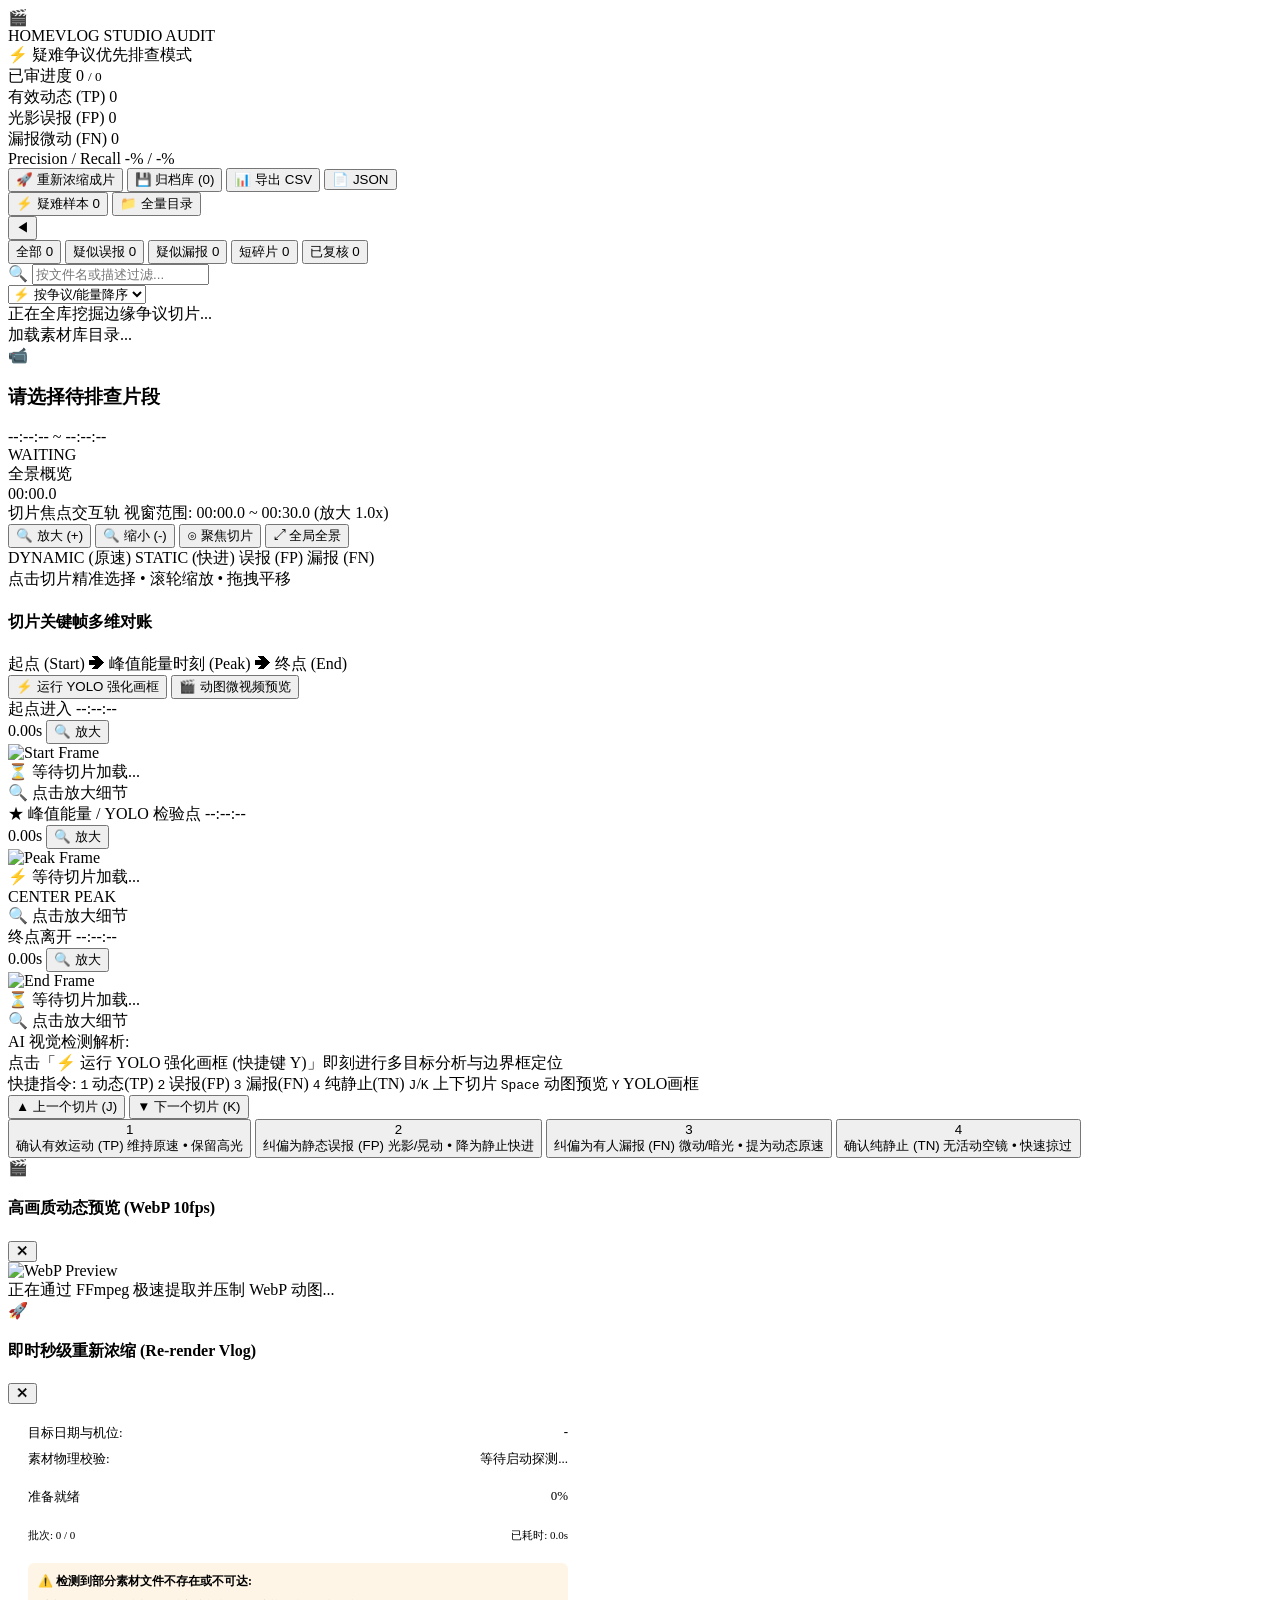
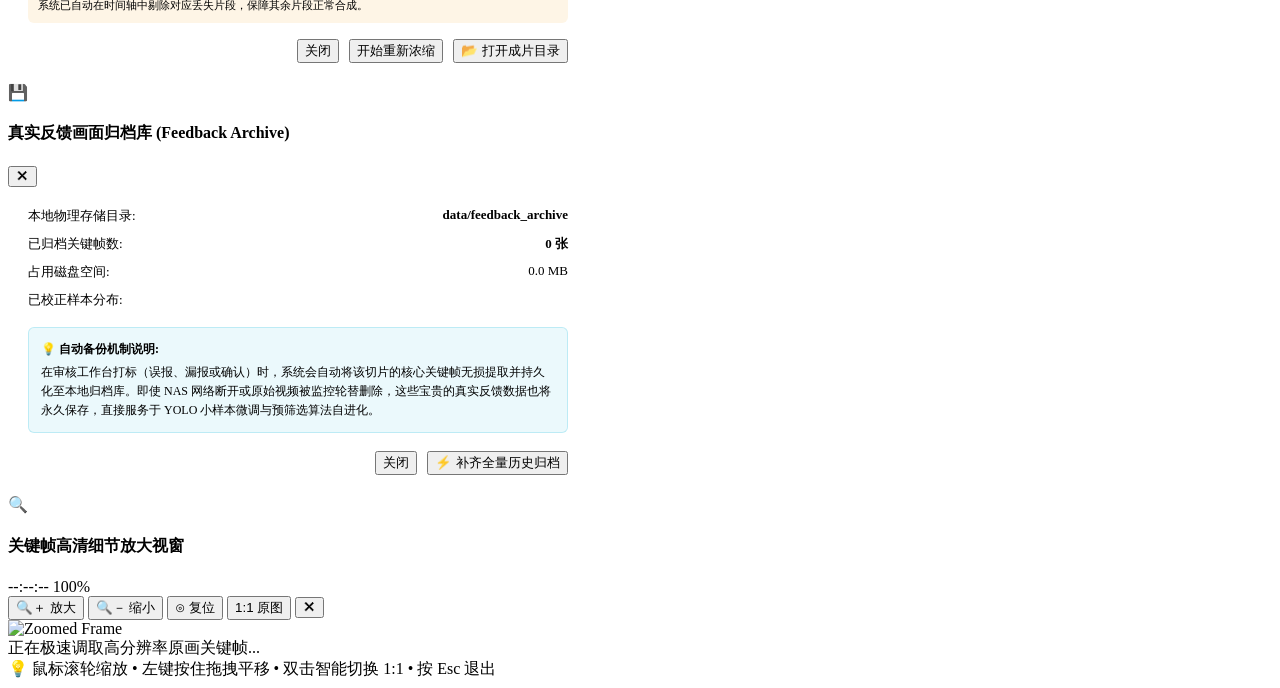
==== scripts/audit_tool/static/index.html @ 5aac0a00 "feat(audit): add high-def lightbox zoom viewer for keyframe detail inspection" ====
<!DOCTYPE html>
<html lang="zh-CN">
<head>
  <meta charset="UTF-8">
  <meta name="viewport" content="width=device-width, initial-scale=1.0">
  <title>HomeVlog Studio • 动静态识别智能审核台</title>
  <link rel="preconnect" href="https://fonts.googleapis.com">
  <link rel="preconnect" href="https://fonts.gstatic.com" crossorigin>
  <link href="https://fonts.googleapis.com/css2?family=Fira+Code:wght@400;500;600&family=Inter:wght@300;400;500;600;700&display=swap" rel="stylesheet">
  <link rel="stylesheet" href="/style.css">
</head>
<body class="dark-theme">
  <!-- 顶部科技感 Header -->
  <header class="app-header">
    <div class="header-left">
      <div class="brand-badge">
        <div class="brand-pulse"></div>
        <span class="brand-icon">🎬</span>
        <div class="brand-text">
          <span class="brand-name">HOME<span class="brand-accent">VLOG</span></span>
          <span class="brand-sub">STUDIO AUDIT</span>
        </div>
      </div>
      <div class="divider-v"></div>
      <div class="scope-selector">
        <span class="scope-icon">⚡</span>
        <span class="scope-text" id="header-scope-desc">疑难争议优先排查模式</span>
      </div>
    </div>

    <!-- 核心指标流看板 (Glassmorphism Pill Cards) -->
    <div class="header-center">
      <div class="metric-pill">
        <div class="pill-dot gray"></div>
        <div class="pill-meta">
          <span class="pill-title">已审进度</span>
          <span class="pill-value" id="metric-reviewed-segs">0 <small id="metric-total-segs">/ 0</small></span>
        </div>
        <div class="progress-ring-wrap">
          <div class="mini-progress-bar"><div class="mini-progress-fill" id="metric-progress-bar" style="width: 0%"></div></div>
        </div>
      </div>

      <div class="metric-pill tp-pill">
        <div class="pill-dot green"></div>
        <div class="pill-meta">
          <span class="pill-title">有效动态 (TP)</span>
          <span class="pill-value" id="metric-tp">0</span>
        </div>
      </div>

      <div class="metric-pill fp-pill">
        <div class="pill-dot red"></div>
        <div class="pill-meta">
          <span class="pill-title">光影误报 (FP)</span>
          <span class="pill-value" id="metric-fp">0</span>
        </div>
      </div>

      <div class="metric-pill fn-pill">
        <div class="pill-dot blue"></div>
        <div class="pill-meta">
          <span class="pill-title">漏报微动 (FN)</span>
          <span class="pill-value" id="metric-fn">0</span>
        </div>
      </div>

      <div class="metric-pill score-pill">
        <div class="pill-dot amber"></div>
        <div class="pill-meta">
          <span class="pill-title">Precision / Recall</span>
          <span class="pill-value font-mono" id="metric-prec-rec">-% / -%</span>
        </div>
      </div>
    </div>

    <div class="header-right">
      <div class="action-btn-group">
        <button class="btn btn-accent" id="btn-open-rerender" title="应用当前人工审核打标并重新压制 Vlog">
          <span class="icon">🚀</span> 重新浓缩成片
        </button>
        <button class="btn btn-glass" id="btn-open-archive-modal" title="查看真实反馈帧归档与备份状态">
          <span class="icon">💾</span> 归档库 (<span id="archive-count-badge">0</span>)
        </button>
        <button class="btn btn-glass" id="btn-export-csv" title="导出 CSV 供离线分析与调参">
          <span class="icon">📊</span> 导出 CSV
        </button>
        <button class="btn btn-glass" id="btn-export-json" title="导出标注 JSON">
          <span class="icon">📄</span> JSON
        </button>
      </div>
    </div>
  </header>

  <!-- 主屏双栏工作区 -->
  <main class="workspace-layout">
    <!-- 左侧可折叠抽屉式侧边栏 -->
    <aside class="sidebar-panel" id="sidebar-panel">
      <div class="sidebar-header">
        <div class="tab-capsule">
          <button class="tab-cap-btn active" id="tab-anomalies">
            <span>⚡ 疑难样本</span>
            <span class="bubble-tag red" id="anomaly-count">0</span>
          </button>
          <button class="tab-cap-btn" id="tab-tree">
            <span>📁 全量目录</span>
          </button>
        </div>
        <button class="btn-icon-toggle" id="btn-sidebar-toggle" title="折叠/展开侧边栏">◀</button>
      </div>

      <!-- 错检多维分类胶囊栏 (Categorization Filter) -->
      <div class="category-filter-bar" id="category-filter-bar">
        <button class="cat-chip active" data-category="all" id="cat-all">全部 <span class="cat-badge" id="badge-cat-all">0</span></button>
        <button class="cat-chip" data-category="fp_suspect" id="cat-fp">疑似误报 <span class="cat-badge fp" id="badge-cat-fp">0</span></button>
        <button class="cat-chip" data-category="fn_suspect" id="cat-fn">疑似漏报 <span class="cat-badge fn" id="badge-cat-fn">0</span></button>
        <button class="cat-chip" data-category="jitter" id="cat-jitter">短碎片 <span class="cat-badge jitter" id="badge-cat-jitter">0</span></button>
        <button class="cat-chip" data-category="reviewed" id="cat-reviewed">已复核 <span class="cat-badge reviewed" id="badge-cat-reviewed">0</span></button>
      </div>

      <!-- 搜索与排序工具行 -->
      <div class="search-sort-row">
        <div class="search-filter-box">
          <span class="search-icon">🔍</span>
          <input type="text" id="filter-input" placeholder="按文件名或描述过滤..." />
        </div>
        <div class="sort-box">
          <select id="sort-select" title="列表排序方式">
            <option value="energy">⚡ 按争议/能量降序</option>
            <option value="time_asc">🕒 按时间先后顺序</option>
            <option value="time_desc">🕒 按时间从新到旧</option>
            <option value="duration">⏱️ 按切片时长</option>
          </select>
        </div>
      </div>

      <!-- 列表容器：疑难列表 -->
      <div class="tab-content" id="anomaly-content">
        <div class="card-list" id="anomaly-items">
          <div class="state-loader">正在全库挖掘边缘争议切片...</div>
        </div>
      </div>

      <!-- 列表容器：全量素材树 -->
      <div class="tab-content hidden" id="tree-content">
        <div class="tree-container" id="tree-items">
          <div class="state-loader">加载素材库目录...</div>
        </div>
      </div>
    </aside>

    <!-- 右侧主审校视窗 -->
    <section class="stage-panel">
      <!-- 视频上下文信息与全局分段条 -->
      <div class="stage-banner-card">
        <div class="banner-file-row">
          <div class="file-headline">
            <span class="file-icon">📹</span>
            <div class="file-info-group">
              <h3 class="file-name font-mono" id="current-filename">请选择待排查片段</h3>
              <span class="file-clock-range font-mono" id="current-file-clock">--:--:-- ~ --:--:--</span>
            </div>
            <span class="status-chip" id="current-status-chip">WAITING</span>
          </div>
          <div class="file-tags" id="current-segment-tags">
            <!-- 能量分、时长、打标状态标签 -->
          </div>
        </div>

        <!-- 🚀 双层联动时间轴核心组件 (Dual-Track Interactive Timeline) -->
        <div class="dual-timeline-container" id="dual-timeline-container">
          <!-- 上层：全文件缩略小地图 (Minimap Track) -->
          <div class="timeline-minimap-row">
            <span class="minimap-label">全景概览</span>
            <div class="minimap-track-wrap" id="minimap-track-wrap">
              <div class="minimap-track" id="minimap-bar"></div>
              <div class="minimap-lens" id="minimap-lens" title="当前焦点放大视窗 (可左右拖动或点击跳转)"></div>
            </div>
            <span class="minimap-duration font-mono" id="minimap-duration-txt">00:00.0</span>
          </div>

          <!-- 局部缩放与聚焦工具栏 -->
          <div class="timeline-focus-toolbar">
            <div class="focus-info-col">
              <span class="focus-title">切片焦点交互轨</span>
              <span class="focus-range-text font-mono" id="focus-range-txt">视窗范围: 00:00.0 ~ 00:30.0 (放大 1.0x)</span>
            </div>
            <div class="focus-controls">
              <button class="btn-ctrl" id="btn-zoom-in" title="放大时间轴 (Ctrl + 滚轮向上)">🔍 放大 (+)</button>
              <button class="btn-ctrl" id="btn-zoom-out" title="缩小时间轴 (Ctrl + 滚轮向下)">🔍 缩小 (-)</button>
              <button class="btn-ctrl btn-ctrl-accent" id="btn-zoom-focus" title="自动以当前选中切片为中心展开">⊙ 聚焦切片</button>
              <button class="btn-ctrl" id="btn-zoom-reset" title="还原全文件平铺">⤢ 全局全景</button>
            </div>
          </div>

          <!-- 下层：焦点交互轨 (Focus Track) -->
          <div class="focus-track-wrapper" id="focus-track-wrapper">
            <!-- 真实墙钟刻度尺 -->
            <div class="focus-ruler" id="focus-ruler"></div>
            <!-- 放大后的切片轨 -->
            <div class="focus-track" id="focus-track">
              <div class="focus-segments-layer" id="focus-segments-layer"></div>
              <div class="focus-cursor" id="focus-cursor"></div>
            </div>
          </div>

          <div class="timeline-footer">
            <div class="legend-group">
              <span class="legend-item"><i class="dot dot-dyn"></i> DYNAMIC (原速)</span>
              <span class="legend-item"><i class="dot dot-sta"></i> STATIC (快进)</span>
              <span class="legend-item"><i class="dot dot-fp"></i> 误报 (FP)</span>
              <span class="legend-item"><i class="dot dot-fn"></i> 漏报 (FN)</span>
            </div>
            <span class="timeline-hover-tip font-mono" id="timeline-hover-info">点击切片精准选择 • 滚轮缩放 • 拖拽平移</span>
          </div>
        </div>
      </div>

      <!-- 视觉审校三联画廊 (Triptych Cinema Grid) -->
      <div class="gallery-container">
        <div class="gallery-toolbar">
          <div class="gallery-title">
            <h4>切片关键帧多维对账</h4>
            <span class="sub-tip">起点 (Start) ➔ 峰值能量时刻 (Peak) ➔ 终点 (End)</span>
          </div>
          <div class="gallery-actions">
            <button class="btn btn-accent" id="btn-yolo-enhance">
              <span class="btn-icon">⚡</span> 运行 YOLO 强化画框
            </button>
            <button class="btn btn-cyan" id="btn-clip-preview">
              <span class="btn-icon">🎬</span> 动图微视频预览
            </button>
          </div>
        </div>

        <div class="triptych-grid">
          <!-- 起点帧 -->
          <div class="triptych-card" id="card-start">
            <div class="card-glass-header">
              <div class="card-header-left">
                <span class="card-anchor">起点进入</span>
                <span class="card-clock-badge font-mono" id="clock-start">--:--:--</span>
              </div>
              <div class="card-header-right">
                <span class="card-ts font-mono" id="ts-start">0.00s</span>
                <button class="btn-card-zoom" id="btn-zoom-start" title="点击全屏放大查看细节 (快捷键)">🔍 放大</button>
              </div>
            </div>
            <div class="card-visual-wrapper" id="wrap-start" title="点击全屏放大查看高清细节">
              <img id="img-start" class="frame-img hidden" alt="Start Frame" />
              <div class="img-placeholder" id="placeholder-start">
                <span class="ph-icon">⏳</span>
                <span class="ph-text">等待切片加载...</span>
              </div>
              <div class="img-shimmer hidden" id="shimmer-start"></div>
              <div class="zoom-hover-hint"><span>🔍 点击放大细节</span></div>
            </div>
          </div>

          <!-- 核心峰值能量帧 (带高亮轮廓与聚焦指示) -->
          <div class="triptych-card focus-hero" id="card-mid">
            <div class="card-glass-header">
              <div class="card-header-left">
                <span class="card-anchor highlight">★ 峰值能量 / YOLO 检验点</span>
                <span class="card-clock-badge highlight font-mono" id="clock-mid">--:--:--</span>
              </div>
              <div class="card-header-right">
                <span class="card-ts font-mono highlight" id="ts-mid">0.00s</span>
                <button class="btn-card-zoom highlight" id="btn-zoom-mid" title="点击全屏放大查看细节 (快捷键)">🔍 放大</button>
              </div>
            </div>
            <div class="card-visual-wrapper hero-frame" id="wrap-mid" title="点击全屏放大查看高清细节">
              <img id="img-mid" class="frame-img hidden" alt="Peak Frame" />
              <div class="img-placeholder" id="placeholder-mid">
                <span class="ph-icon">⚡</span>
                <span class="ph-text">等待切片加载...</span>
              </div>
              <div class="img-shimmer hidden" id="shimmer-mid"></div>
              <div class="hero-badge" id="hero-badge">CENTER PEAK</div>
              <div class="zoom-hover-hint"><span>🔍 点击放大细节</span></div>
            </div>
          </div>

          <!-- 终点帧 -->
          <div class="triptych-card" id="card-end">
            <div class="card-glass-header">
              <div class="card-header-left">
                <span class="card-anchor">终点离开</span>
                <span class="card-clock-badge font-mono" id="clock-end">--:--:--</span>
              </div>
              <div class="card-header-right">
                <span class="card-ts font-mono" id="ts-end">0.00s</span>
                <button class="btn-card-zoom" id="btn-zoom-end" title="点击全屏放大查看细节 (快捷键)">🔍 放大</button>
              </div>
            </div>
            <div class="card-visual-wrapper" id="wrap-end" title="点击全屏放大查看高清细节">
              <img id="img-end" class="frame-img hidden" alt="End Frame" />
              <div class="img-placeholder" id="placeholder-end">
                <span class="ph-icon">⏳</span>
                <span class="ph-text">等待切片加载...</span>
              </div>
              <div class="img-shimmer hidden" id="shimmer-end"></div>
              <div class="zoom-hover-hint"><span>🔍 点击放大细节</span></div>
            </div>
          </div>
        </div>

        <!-- YOLO 强化检测结果浮层条 -->
        <div class="yolo-inspector-bar">
          <div class="inspector-label">
            <span class="pulse-chip"></span>
            <span>AI 视觉检测解析:</span>
          </div>
          <div class="inspector-tags" id="yolo-tags">
            <span class="inspector-placeholder">点击「⚡ 运行 YOLO 强化画框 (快捷键 Y)」即刻进行多目标分析与边界框定位</span>
          </div>
        </div>
      </div>

      <!-- 底部极速复核指挥舱 (Action Cockpit) -->
      <footer class="action-cockpit">
        <div class="cockpit-top-row">
          <div class="cockpit-shortcuts">
            <span class="kbd-label">快捷指令:</span>
            <span class="kbd-hint"><kbd>1</kbd> 动态(TP)</span>
            <span class="kbd-hint"><kbd>2</kbd> 误报(FP)</span>
            <span class="kbd-hint"><kbd>3</kbd> 漏报(FN)</span>
            <span class="kbd-hint"><kbd>4</kbd> 纯静止(TN)</span>
            <span class="kbd-hint"><kbd>J</kbd>/<kbd>K</kbd> 上下切片</span>
            <span class="kbd-hint"><kbd>Space</kbd> 动图预览</span>
            <span class="kbd-hint"><kbd>Y</kbd> YOLO画框</span>
          </div>
          <div class="nav-btn-group">
            <button class="btn btn-glass btn-sm" id="btn-prev-seg" title="快捷键 J 或 ↑">▲ 上一个切片 (J)</button>
            <button class="btn btn-glass btn-sm" id="btn-next-seg" title="快捷键 K 或 ↓">▼ 下一个切片 (K)</button>
          </div>
        </div>

        <div class="decision-deck">
          <button class="decision-btn btn-decision-tp" id="btn-label-tp" data-label="CONFIRMED_MOTION">
            <div class="btn-kbd">1</div>
            <div class="btn-content">
              <span class="btn-main">确认有效运动 (TP)</span>
              <span class="btn-desc">维持原速 • 保留高光</span>
            </div>
          </button>

          <button class="decision-btn btn-decision-fp" id="btn-label-fp" data-label="FALSE_ALARM">
            <div class="btn-kbd">2</div>
            <div class="btn-content">
              <span class="btn-main">纠偏为静态误报 (FP)</span>
              <span class="btn-desc">光影/晃动 • 降为静止快进</span>
            </div>
          </button>

          <button class="decision-btn btn-decision-fn" id="btn-label-fn" data-label="MISSED_MOTION">
            <div class="btn-kbd">3</div>
            <div class="btn-content">
              <span class="btn-main">纠偏为有人漏报 (FN)</span>
              <span class="btn-desc">微动/暗光 • 提为动态原速</span>
            </div>
          </button>

          <button class="decision-btn btn-decision-tn" id="btn-label-tn" data-label="CONFIRMED_STATIC">
            <div class="btn-kbd">4</div>
            <div class="btn-content">
              <span class="btn-main">确认纯静止 (TN)</span>
              <span class="btn-desc">无活动空镜 • 快速掠过</span>
            </div>
          </button>
        </div>
      </footer>
    </section>
  </main>

  <!-- 动图预览模态框 (Cinema Modal) -->
  <div class="modal-scrim hidden" id="preview-modal">
    <div class="modal-box">
      <div class="modal-top">
        <div class="modal-title-wrap">
          <span class="modal-icon">🎬</span>
          <h4 id="modal-title">高画质动态预览 (WebP 10fps)</h4>
        </div>
        <button class="btn-close" id="btn-modal-close">✕</button>
      </div>
      <div class="modal-view">
        <div class="modal-canvas">
          <img id="modal-preview-img" src="" alt="WebP Preview" />
          <div class="modal-spinner" id="modal-loading">
            <div class="spin-ring"></div>
            <span>正在通过 FFmpeg 极速提取并压制 WebP 动图...</span>
          </div>
        </div>
      </div>
    </div>
  </div>

  <!-- 重新浓缩进度控制面板 (Re-render Modal) -->
  <div class="modal-scrim hidden" id="rerender-modal">
    <div class="modal-box" style="width: 580px;">
      <div class="modal-top">
        <div class="modal-title-wrap">
          <span class="modal-icon">🚀</span>
          <h4 id="rerender-modal-title">即时秒级重新浓缩 (Re-render Vlog)</h4>
        </div>
        <button class="btn-close" id="btn-rerender-close">✕</button>
      </div>
      <div class="modal-view" style="padding: 20px;">
        <div class="rerender-meta-box" style="display: flex; flex-direction: column; gap: 8px; font-size: 13px;">
          <div class="meta-row" style="display: flex; justify-content: space-between;">
            <span style="color: var(--text-muted)">目标日期与机位:</span>
            <strong class="font-mono" id="rerender-target-desc">-</strong>
          </div>
          <div class="meta-row" id="rerender-file-check-row" style="display: flex; justify-content: space-between; align-items: center;">
            <span style="color: var(--text-muted)">素材物理校验:</span>
            <span class="status-chip" id="rerender-file-check-status">等待启动探测...</span>
          </div>
        </div>

        <div class="rerender-progress-section" style="margin: 20px 0;">
          <div class="progress-info-row" style="display: flex; justify-content: space-between; font-size: 13px; margin-bottom: 8px;">
            <span id="rerender-stage-text">准备就绪</span>
            <span class="font-mono" id="rerender-pct-text">0%</span>
          </div>
          <div class="progress-bar-container" style="height: 8px; background: rgba(255,255,255,0.1); border-radius: 4px; overflow: hidden;">
            <div class="progress-bar-fill" id="rerender-progress-fill" style="width: 0%; height: 100%; background: linear-gradient(90deg, #06b6d4, #3b82f6); transition: width 0.3s;"></div>
          </div>
          <div class="progress-sub-row" style="display: flex; justify-content: space-between; font-size: 11px; color: var(--text-muted); margin-top: 6px;">
            <span id="rerender-batch-text">批次: 0 / 0</span>
            <span class="font-mono" id="rerender-time-text">已耗时: 0.0s</span>
          </div>
        </div>

        <div class="missing-files-alert hidden" id="rerender-missing-alert" style="background: rgba(245, 158, 11, 0.1); border: 1px solid var(--color-amber); border-radius: 6px; padding: 10px; font-size: 12px; color: var(--color-amber); margin-bottom: 16px;">
          <div style="font-weight: 700;">⚠️ 检测到部分素材文件不存在或不可达:</div>
          <div id="rerender-missing-list" style="margin-top: 4px; font-family: var(--font-mono); max-height: 80px; overflow-y: auto;"></div>
          <div style="margin-top: 4px; font-size: 11px; color: var(--text-muted);">系统已自动在时间轴中剔除对应丢失片段，保障其余片段正常合成。</div>
        </div>

        <div class="rerender-actions" style="display: flex; justify-content: flex-end; gap: 10px;">
          <button class="btn btn-glass" id="btn-rerender-cancel">关闭</button>
          <button class="btn btn-cyan" id="btn-rerender-start">开始重新浓缩</button>
          <button class="btn btn-accent hidden" id="btn-rerender-open-dir">📂 打开成片目录</button>
        </div>
      </div>
    </div>
  </div>

  <!-- 真实反馈帧归档库弹窗 (Archive Modal) -->
  <div class="modal-scrim hidden" id="archive-modal">
    <div class="modal-box" style="width: 580px;">
      <div class="modal-top">
        <div class="modal-title-wrap">
          <span class="modal-icon">💾</span>
          <h4>真实反馈画面归档库 (Feedback Archive)</h4>
        </div>
        <button class="btn-close" id="btn-archive-close">✕</button>
      </div>
      <div class="modal-view" style="padding: 20px;">
        <div class="rerender-meta-box" style="display: flex; flex-direction: column; gap: 10px; font-size: 13px;">
          <div class="meta-row" style="display: flex; justify-content: space-between;">
            <span style="color: var(--text-muted)">本地物理存储目录:</span>
            <strong class="font-mono" id="archive-dir-path" style="color: var(--color-cyan)">data/feedback_archive</strong>
          </div>
          <div class="meta-row" style="display: flex; justify-content: space-between;">
            <span style="color: var(--text-muted)">已归档关键帧数:</span>
            <span class="font-mono" id="archive-total-images" style="font-weight: 700;">0 张</span>
          </div>
          <div class="meta-row" style="display: flex; justify-content: space-between;">
            <span style="color: var(--text-muted)">占用磁盘空间:</span>
            <span class="font-mono" id="archive-total-size">0.0 MB</span>
          </div>
          <div class="meta-row" style="display: flex; justify-content: space-between; align-items: flex-start;">
            <span style="color: var(--text-muted)">已校正样本分布:</span>
            <div id="archive-label-breakdown" style="display: flex; gap: 6px; flex-wrap: wrap;"></div>
          </div>
        </div>

        <div style="background: rgba(6, 182, 212, 0.08); border: 1px solid rgba(6, 182, 212, 0.2); border-radius: 6px; padding: 12px; margin: 18px 0; font-size: 12px; line-height: 1.6;">
          <div style="font-weight: 700; color: var(--color-cyan);">💡 自动备份机制说明:</div>
          <div style="color: var(--text-muted); margin-top: 4px;">
            在审核工作台打标（误报、漏报或确认）时，系统会自动将该切片的核心关键帧无损提取并持久化至本地归档库。即使 NAS 网络断开或原始视频被监控轮替删除，这些宝贵的真实反馈数据也将永久保存，直接服务于 YOLO 小样本微调与预筛选算法自进化。
          </div>
        </div>

        <div class="rerender-actions" style="display: flex; justify-content: flex-end; gap: 10px;">
          <button class="btn btn-glass" id="btn-archive-modal-close">关闭</button>
          <button class="btn btn-cyan" id="btn-archive-batch-run">⚡ 补齐全量历史归档</button>
        </div>
      </div>
    </div>
  </div>

  <!-- 🚀 高清关键帧细节放大查看器 (High-Def Lightbox Modal) -->
  <div class="modal-scrim hidden" id="lightbox-modal">
    <div class="lightbox-box" id="lightbox-box">
      <div class="lightbox-header">
        <div class="lightbox-title-group">
          <span class="lightbox-icon">🔍</span>
          <h4 id="lightbox-title">关键帧高清细节放大视窗</h4>
          <span class="lightbox-meta font-mono" id="lightbox-meta">--:--:--</span>
          <span class="lightbox-status font-mono" id="lightbox-status">100%</span>
        </div>
        <div class="lightbox-controls">
          <button class="btn-ctrl" id="btn-lightbox-zoom-in" title="放大图像 (+)">🔍＋ 放大</button>
          <button class="btn-ctrl" id="btn-lightbox-zoom-out" title="缩小图像 (-)">🔍－ 缩小</button>
          <button class="btn-ctrl" id="btn-lightbox-reset" title="适应窗口/复位">⊙ 复位</button>
          <button class="btn-ctrl btn-ctrl-accent" id="btn-lightbox-actual" title="100% 原生像素对齐">1:1 原图</button>
          <button class="btn-close" id="btn-lightbox-close" title="关闭细节视窗 (Esc)">✕</button>
        </div>
      </div>
      <div class="lightbox-viewport" id="lightbox-viewport">
        <div class="lightbox-canvas" id="lightbox-canvas">
          <img id="lightbox-img" class="lightbox-img" alt="Zoomed Frame" />
        </div>
        <div class="lightbox-spinner hidden" id="lightbox-loading">
          <div class="spin-ring"></div>
          <span>正在极速调取高分辨率原画关键帧...</span>
        </div>
      </div>
      <div class="lightbox-footer">
        <span class="lightbox-hint font-mono">💡 鼠标滚轮缩放 • 左键按住拖拽平移 • 双击智能切换 1:1 • 按 Esc 退出</span>
      </div>
    </div>
  </div>

  <!-- 轻量 Toast 浮动通知 -->
  <div class="toast-container" id="toast-container"></div>

  <script src="/app.js"></script>
</body>
</html>
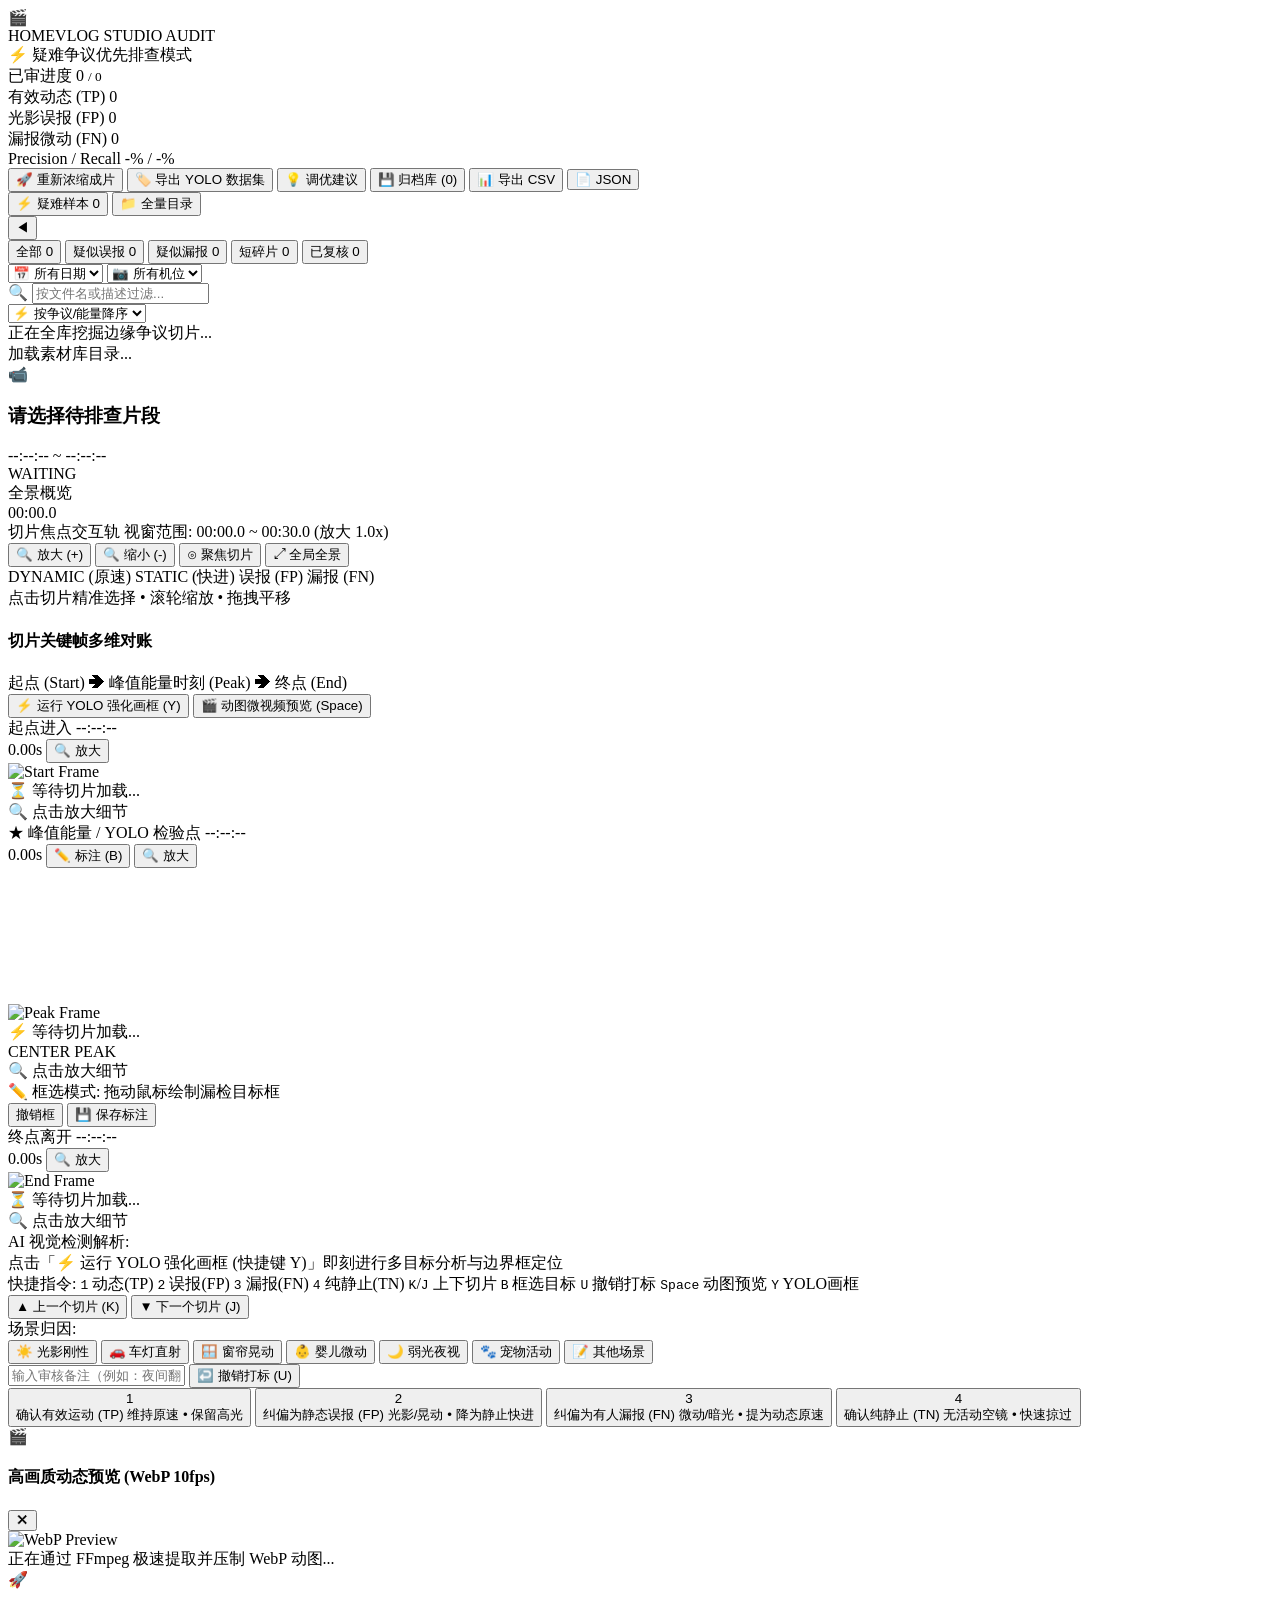
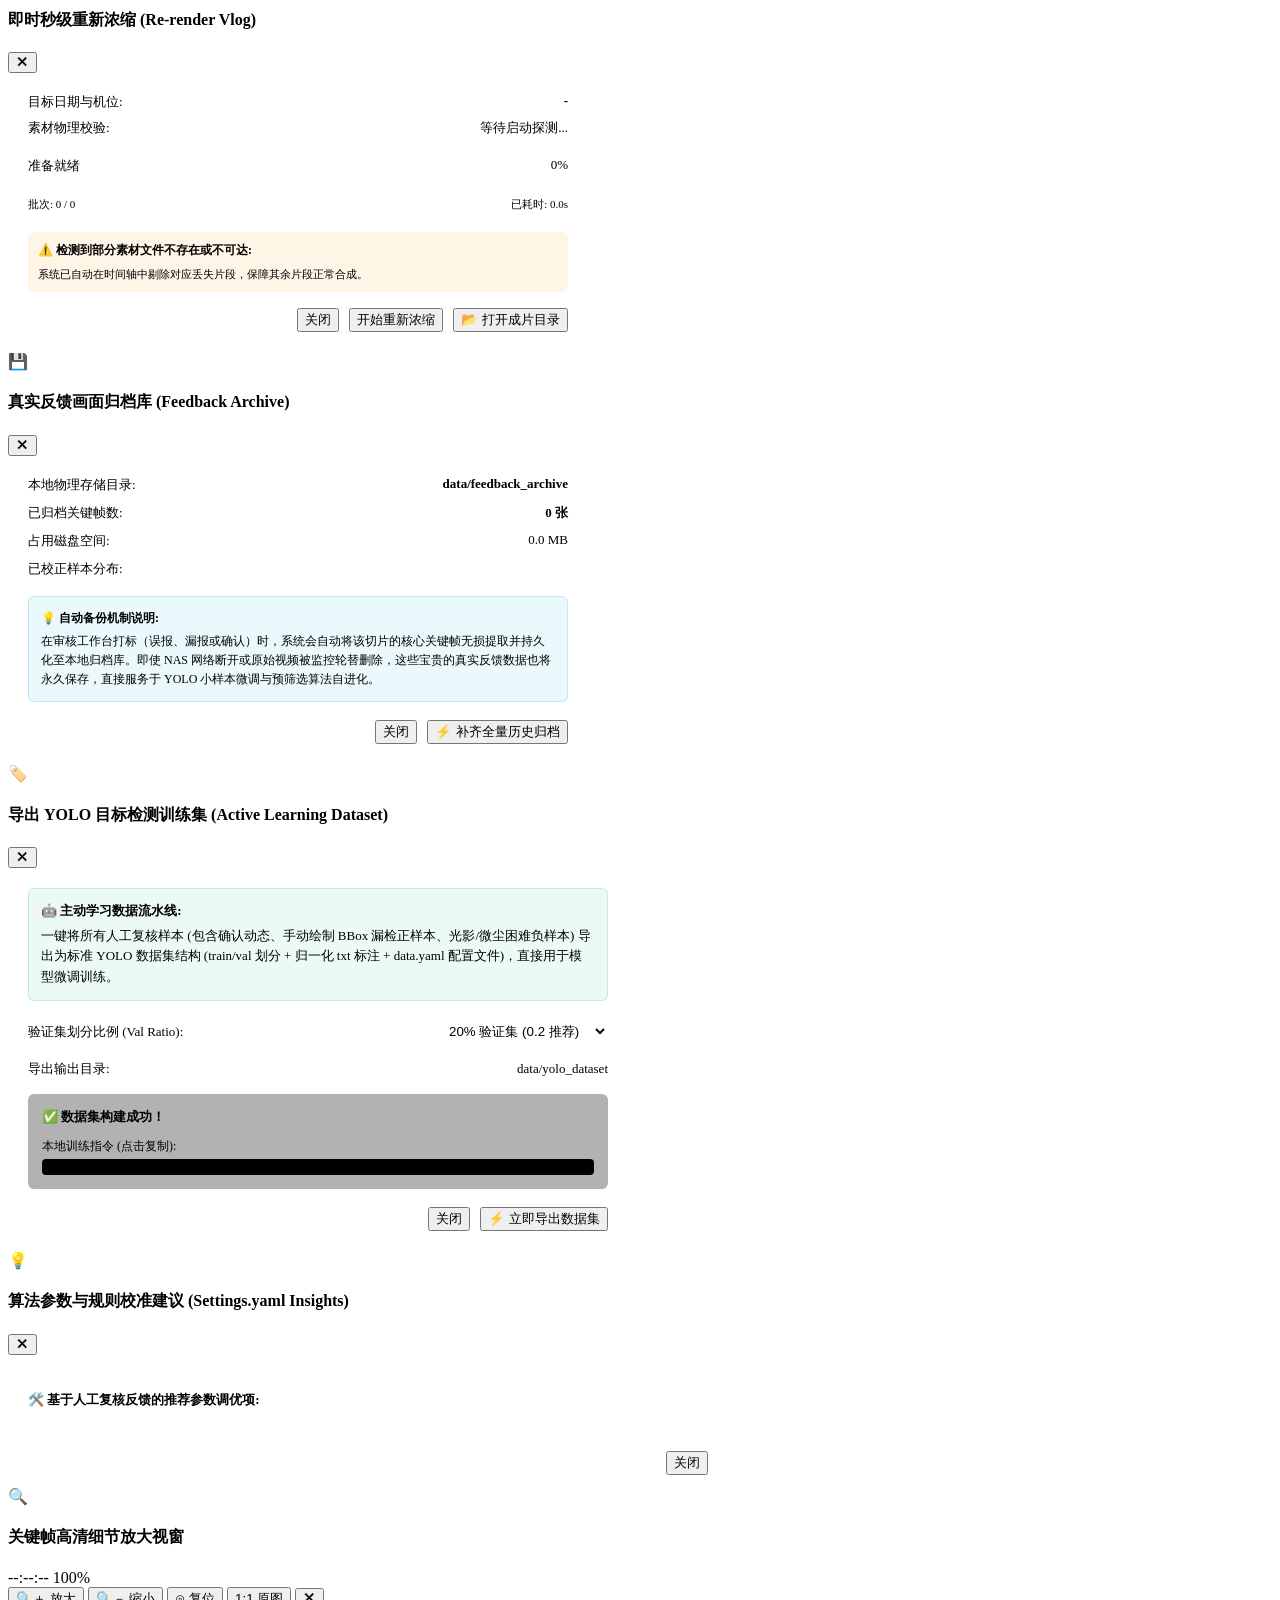
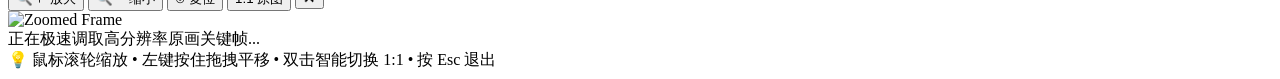
==== commit 610489c9: "feat(audit): refactor audit console with active learning and fix ffmpeg 8 ci regression - Fix CI reg" ====
--- a/scripts/audit_tool/static/index.html
+++ b/scripts/audit_tool/static/index.html
@@ -79,6 +79,12 @@
         <button class="btn btn-accent" id="btn-open-rerender" title="应用当前人工审核打标并重新压制 Vlog">
           <span class="icon">🚀</span> 重新浓缩成片
         </button>
+        <button class="btn btn-glass" id="btn-open-yolo-modal" title="导出 YOLO 目标检测训练集 (带 BBox 标注)">
+          <span class="icon">🏷️</span> 导出 YOLO 数据集
+        </button>
+        <button class="btn btn-glass" id="btn-open-tuning-modal" title="查看基于人工标注的 settings.yaml 量化调优建议">
+          <span class="icon">💡</span> 调优建议
+        </button>
         <button class="btn btn-glass" id="btn-open-archive-modal" title="查看真实反馈帧归档与备份状态">
           <span class="icon">💾</span> 归档库 (<span id="archive-count-badge">0</span>)
         </button>
@@ -118,6 +124,16 @@
         <button class="cat-chip" data-category="reviewed" id="cat-reviewed">已复核 <span class="cat-badge reviewed" id="badge-cat-reviewed">0</span></button>
       </div>
 
+      <!-- 日期与机位下拉过滤栏 -->
+      <div class="filter-dropdown-row">
+        <select id="filter-date-select" title="筛选素材日期">
+          <option value="">📅 所有日期</option>
+        </select>
+        <select id="filter-cam-select" title="筛选摄像头机位">
+          <option value="">📷 所有机位</option>
+        </select>
+      </div>
+
       <!-- 搜索与排序工具行 -->
       <div class="search-sort-row">
         <div class="search-filter-box">
@@ -225,10 +241,10 @@
           </div>
           <div class="gallery-actions">
             <button class="btn btn-accent" id="btn-yolo-enhance">
-              <span class="btn-icon">⚡</span> 运行 YOLO 强化画框
+              <span class="btn-icon">⚡</span> 运行 YOLO 强化画框 (Y)
             </button>
             <button class="btn btn-cyan" id="btn-clip-preview">
-              <span class="btn-icon">🎬</span> 动图微视频预览
+              <span class="btn-icon">🎬</span> 动图微视频预览 (Space)
             </button>
           </div>
         </div>
@@ -243,7 +259,7 @@
               </div>
               <div class="card-header-right">
                 <span class="card-ts font-mono" id="ts-start">0.00s</span>
-                <button class="btn-card-zoom" id="btn-zoom-start" title="点击全屏放大查看细节 (快捷键)">🔍 放大</button>
+                <button class="btn-card-zoom" id="btn-zoom-start" title="点击全屏放大查看细节">🔍 放大</button>
               </div>
             </div>
             <div class="card-visual-wrapper" id="wrap-start" title="点击全屏放大查看高清细节">
@@ -266,11 +282,13 @@
               </div>
               <div class="card-header-right">
                 <span class="card-ts font-mono highlight" id="ts-mid">0.00s</span>
-                <button class="btn-card-zoom highlight" id="btn-zoom-mid" title="点击全屏放大查看细节 (快捷键)">🔍 放大</button>
-              </div>
-            </div>
-            <div class="card-visual-wrapper hero-frame" id="wrap-mid" title="点击全屏放大查看高清细节">
+                <button class="btn-card-zoom highlight" id="btn-toggle-bbox" title="进入目标框选标注模式 (快捷键 B)">✏️ 标注 (B)</button>
+                <button class="btn-card-zoom highlight" id="btn-zoom-mid" title="点击全屏放大查看细节">🔍 放大</button>
+              </div>
+            </div>
+            <div class="card-visual-wrapper hero-frame" id="wrap-mid" title="点击全屏放大或在标注模式下绘制目标框">
               <img id="img-mid" class="frame-img hidden" alt="Peak Frame" />
+              <canvas id="bbox-canvas" class="bbox-canvas hidden"></canvas>
               <div class="img-placeholder" id="placeholder-mid">
                 <span class="ph-icon">⚡</span>
                 <span class="ph-text">等待切片加载...</span>
@@ -278,6 +296,13 @@
               <div class="img-shimmer hidden" id="shimmer-mid"></div>
               <div class="hero-badge" id="hero-badge">CENTER PEAK</div>
               <div class="zoom-hover-hint"><span>🔍 点击放大细节</span></div>
+            </div>
+            <div class="bbox-toolbar hidden" id="bbox-toolbar">
+              <span class="bbox-tip font-mono">✏️ 框选模式: 拖动鼠标绘制漏检目标框</span>
+              <div class="bbox-actions">
+                <button class="btn btn-glass btn-sm" id="btn-bbox-undo">撤销框</button>
+                <button class="btn btn-cyan btn-sm" id="btn-bbox-save">💾 保存标注</button>
+              </div>
             </div>
           </div>
 
@@ -290,7 +315,7 @@
               </div>
               <div class="card-header-right">
                 <span class="card-ts font-mono" id="ts-end">0.00s</span>
-                <button class="btn-card-zoom" id="btn-zoom-end" title="点击全屏放大查看细节 (快捷键)">🔍 放大</button>
+                <button class="btn-card-zoom" id="btn-zoom-end" title="点击全屏放大查看细节">🔍 放大</button>
               </div>
             </div>
             <div class="card-visual-wrapper" id="wrap-end" title="点击全屏放大查看高清细节">
@@ -326,13 +351,35 @@
             <span class="kbd-hint"><kbd>2</kbd> 误报(FP)</span>
             <span class="kbd-hint"><kbd>3</kbd> 漏报(FN)</span>
             <span class="kbd-hint"><kbd>4</kbd> 纯静止(TN)</span>
-            <span class="kbd-hint"><kbd>J</kbd>/<kbd>K</kbd> 上下切片</span>
+            <span class="kbd-hint"><kbd>K</kbd>/<kbd>J</kbd> 上下切片</span>
+            <span class="kbd-hint"><kbd>B</kbd> 框选目标</span>
+            <span class="kbd-hint"><kbd>U</kbd> 撤销打标</span>
             <span class="kbd-hint"><kbd>Space</kbd> 动图预览</span>
             <span class="kbd-hint"><kbd>Y</kbd> YOLO画框</span>
           </div>
           <div class="nav-btn-group">
-            <button class="btn btn-glass btn-sm" id="btn-prev-seg" title="快捷键 J 或 ↑">▲ 上一个切片 (J)</button>
-            <button class="btn btn-glass btn-sm" id="btn-next-seg" title="快捷键 K 或 ↓">▼ 下一个切片 (K)</button>
+            <button class="btn btn-glass btn-sm" id="btn-prev-seg" title="快捷键 K 或 ↑">▲ 上一个切片 (K)</button>
+            <button class="btn btn-glass btn-sm" id="btn-next-seg" title="快捷键 J 或 ↓">▼ 下一个切片 (J)</button>
+          </div>
+        </div>
+
+        <!-- 场景归因标签与用户备注栏 (Scenario Attribution & Notes) -->
+        <div class="scenario-attribution-bar">
+          <div class="scenario-chips-row">
+            <span class="scenario-title">场景归因:</span>
+            <div class="scenario-chips" id="scenario-chips">
+              <button class="scenario-chip" data-scenario="LIGHT_SHADOW">☀️ 光影刚性</button>
+              <button class="scenario-chip" data-scenario="HEADLIGHT">🚗 车灯直射</button>
+              <button class="scenario-chip" data-scenario="CURTAIN">🪟 窗帘晃动</button>
+              <button class="scenario-chip" data-scenario="INFANT_MOTION">👶 婴儿微动</button>
+              <button class="scenario-chip" data-scenario="DARK_ROOM">🌙 弱光夜视</button>
+              <button class="scenario-chip" data-scenario="PET">🐾 宠物活动</button>
+              <button class="scenario-chip" data-scenario="OTHER">📝 其他场景</button>
+            </div>
+          </div>
+          <div class="scenario-notes-row">
+            <input type="text" id="review-notes-input" class="notes-input" placeholder="输入审核备注（例如：夜间翻身微动、车灯反射白墙）..." />
+            <button class="btn btn-glass btn-sm" id="btn-clear-review" title="撤销当前切片的人工打标 (快捷键 U)">↩️ 撤销打标 (U)</button>
           </div>
         </div>
 
@@ -487,6 +534,78 @@
           <button class="btn btn-glass" id="btn-archive-modal-close">关闭</button>
           <button class="btn btn-cyan" id="btn-archive-batch-run">⚡ 补齐全量历史归档</button>
         </div>
+      </div>
+    </div>
+  </div>
+
+  <!-- YOLO 数据集导出模态框 (YOLO Dataset Modal) -->
+  <div class="modal-scrim hidden" id="yolo-dataset-modal">
+    <div class="modal-box" style="width: 620px;">
+      <div class="modal-top">
+        <div class="modal-title-wrap">
+          <span class="modal-icon">🏷️</span>
+          <h4>导出 YOLO 目标检测训练集 (Active Learning Dataset)</h4>
+        </div>
+        <button class="btn-close" id="btn-yolo-modal-close">✕</button>
+      </div>
+      <div class="modal-view" style="padding: 20px;">
+        <div class="modal-desc-box" style="background: rgba(16, 185, 129, 0.08); border: 1px solid rgba(16, 185, 129, 0.2); border-radius: 6px; padding: 12px; margin-bottom: 16px; font-size: 13px; line-height: 1.6;">
+          <strong style="color: var(--color-green);">🤖 主动学习数据流水线:</strong>
+          <div style="color: var(--text-secondary); margin-top: 4px;">
+            一键将所有人工复核样本 (包含确认动态、手动绘制 BBox 漏检正样本、光影/微尘困难负样本) 导出为标准 YOLO 数据集结构 (train/val 划分 + 归一化 txt 标注 + data.yaml 配置文件)，直接用于模型微调训练。
+          </div>
+        </div>
+        <div class="form-row" style="display: flex; justify-content: space-between; align-items: center; margin-bottom: 14px;">
+          <span style="font-size: 13px; color: var(--text-muted);">验证集划分比例 (Val Ratio):</span>
+          <select id="yolo-val-ratio" style="padding: 6px 12px; background: var(--bg-elevated); color: var(--text-primary); border: 1px solid var(--border-subtle); border-radius: 6px;">
+            <option value="0.1">10% 验证集 (0.1)</option>
+            <option value="0.2" selected>20% 验证集 (0.2 推荐)</option>
+            <option value="0.3">30% 验证集 (0.3)</option>
+          </select>
+        </div>
+        <div class="form-row" style="display: flex; justify-content: space-between; align-items: center; margin-bottom: 14px;">
+          <span style="font-size: 13px; color: var(--text-muted);">导出输出目录:</span>
+          <span class="font-mono" style="color: var(--color-cyan); font-size: 13px;">data/yolo_dataset</span>
+        </div>
+        <div id="yolo-export-result" class="hidden" style="margin-top: 16px; padding: 14px; background: rgba(0,0,0,0.3); border-radius: 6px; border: 1px solid var(--border-subtle);">
+          <div style="color: var(--color-green); font-weight: 600; font-size: 13px; margin-bottom: 8px;">✅ 数据集构建成功！</div>
+          <div id="yolo-export-stats" style="font-size: 12px; color: var(--text-secondary); line-height: 1.8;"></div>
+          <div style="margin-top: 10px;">
+            <span style="font-size: 12px; color: var(--text-muted);">本地训练指令 (点击复制):</span>
+            <div id="yolo-train-cmd" class="font-mono" style="margin-top: 4px; padding: 8px; background: #000; border-radius: 4px; color: var(--color-cyan); font-size: 11px; cursor: pointer; word-break: break-all;"></div>
+          </div>
+        </div>
+        <div class="rerender-actions" style="display: flex; justify-content: flex-end; gap: 10px; margin-top: 18px;">
+          <button class="btn btn-glass" id="btn-yolo-modal-cancel">关闭</button>
+          <button class="btn btn-accent" id="btn-yolo-do-export">⚡ 立即导出数据集</button>
+        </div>
+      </div>
+    </div>
+  </div>
+
+  <!-- 调优建议模态框 (Tuning Insights Modal) -->
+  <div class="modal-scrim hidden" id="tuning-insights-modal">
+    <div class="modal-box" style="width: 720px; max-height: 85vh; display: flex; flex-direction: column;">
+      <div class="modal-top">
+        <div class="modal-title-wrap">
+          <span class="modal-icon">💡</span>
+          <h4>算法参数与规则校准建议 (Settings.yaml Insights)</h4>
+        </div>
+        <button class="btn-close" id="btn-tuning-modal-close">✕</button>
+      </div>
+      <div class="modal-view" style="padding: 20px; overflow-y: auto; flex: 1;">
+        <div id="tuning-summary-box" style="display: flex; gap: 10px; margin-bottom: 16px; flex-wrap: wrap;">
+          <!-- 统计指标卡 -->
+        </div>
+        <div style="font-size: 13px; font-weight: 600; color: var(--text-primary); margin-bottom: 10px;">
+          🛠️ 基于人工复核反馈的推荐参数调优项:
+        </div>
+        <div id="tuning-recommendations-list" style="display: flex; flex-direction: column; gap: 10px;">
+          <!-- 调优建议卡 -->
+        </div>
+      </div>
+      <div class="rerender-actions" style="padding: 12px 20px; border-top: 1px solid var(--border-subtle); display: flex; justify-content: flex-end;">
+        <button class="btn btn-glass" id="btn-tuning-modal-cancel">关闭</button>
       </div>
     </div>
   </div>
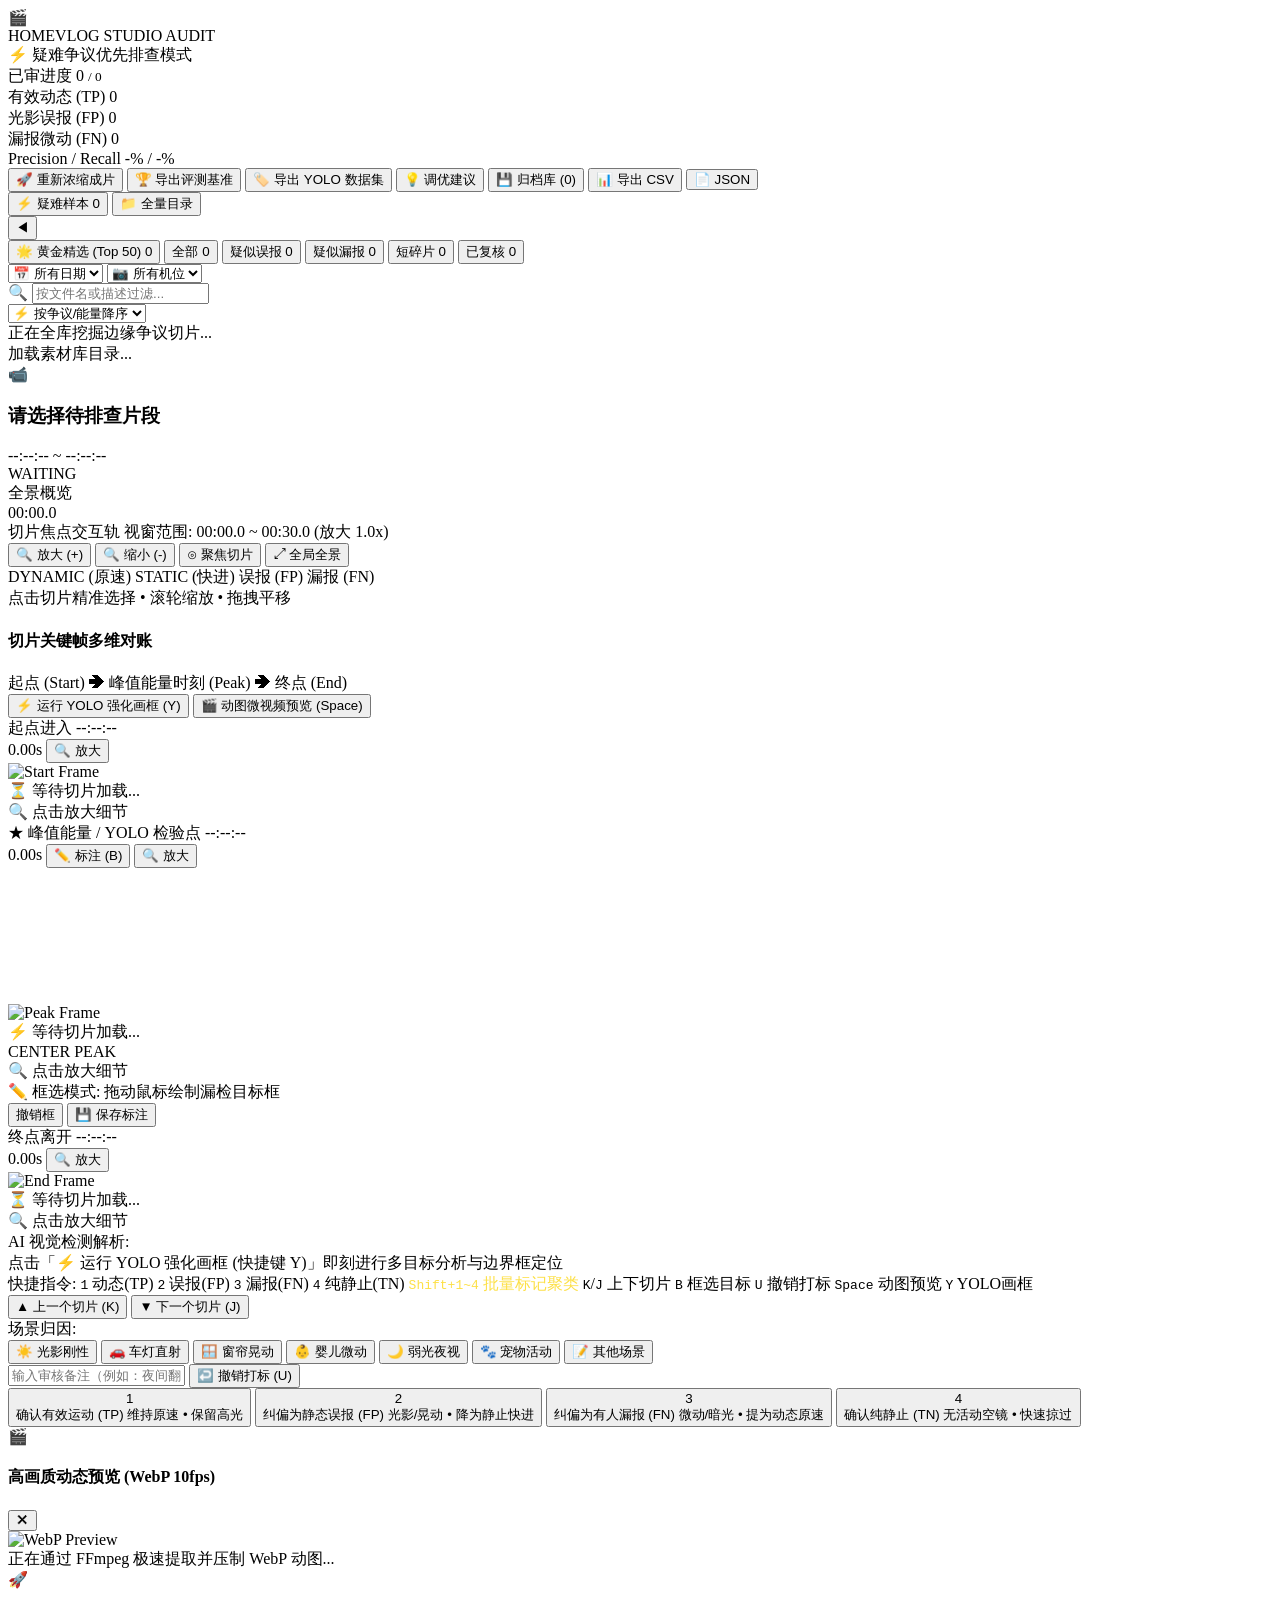
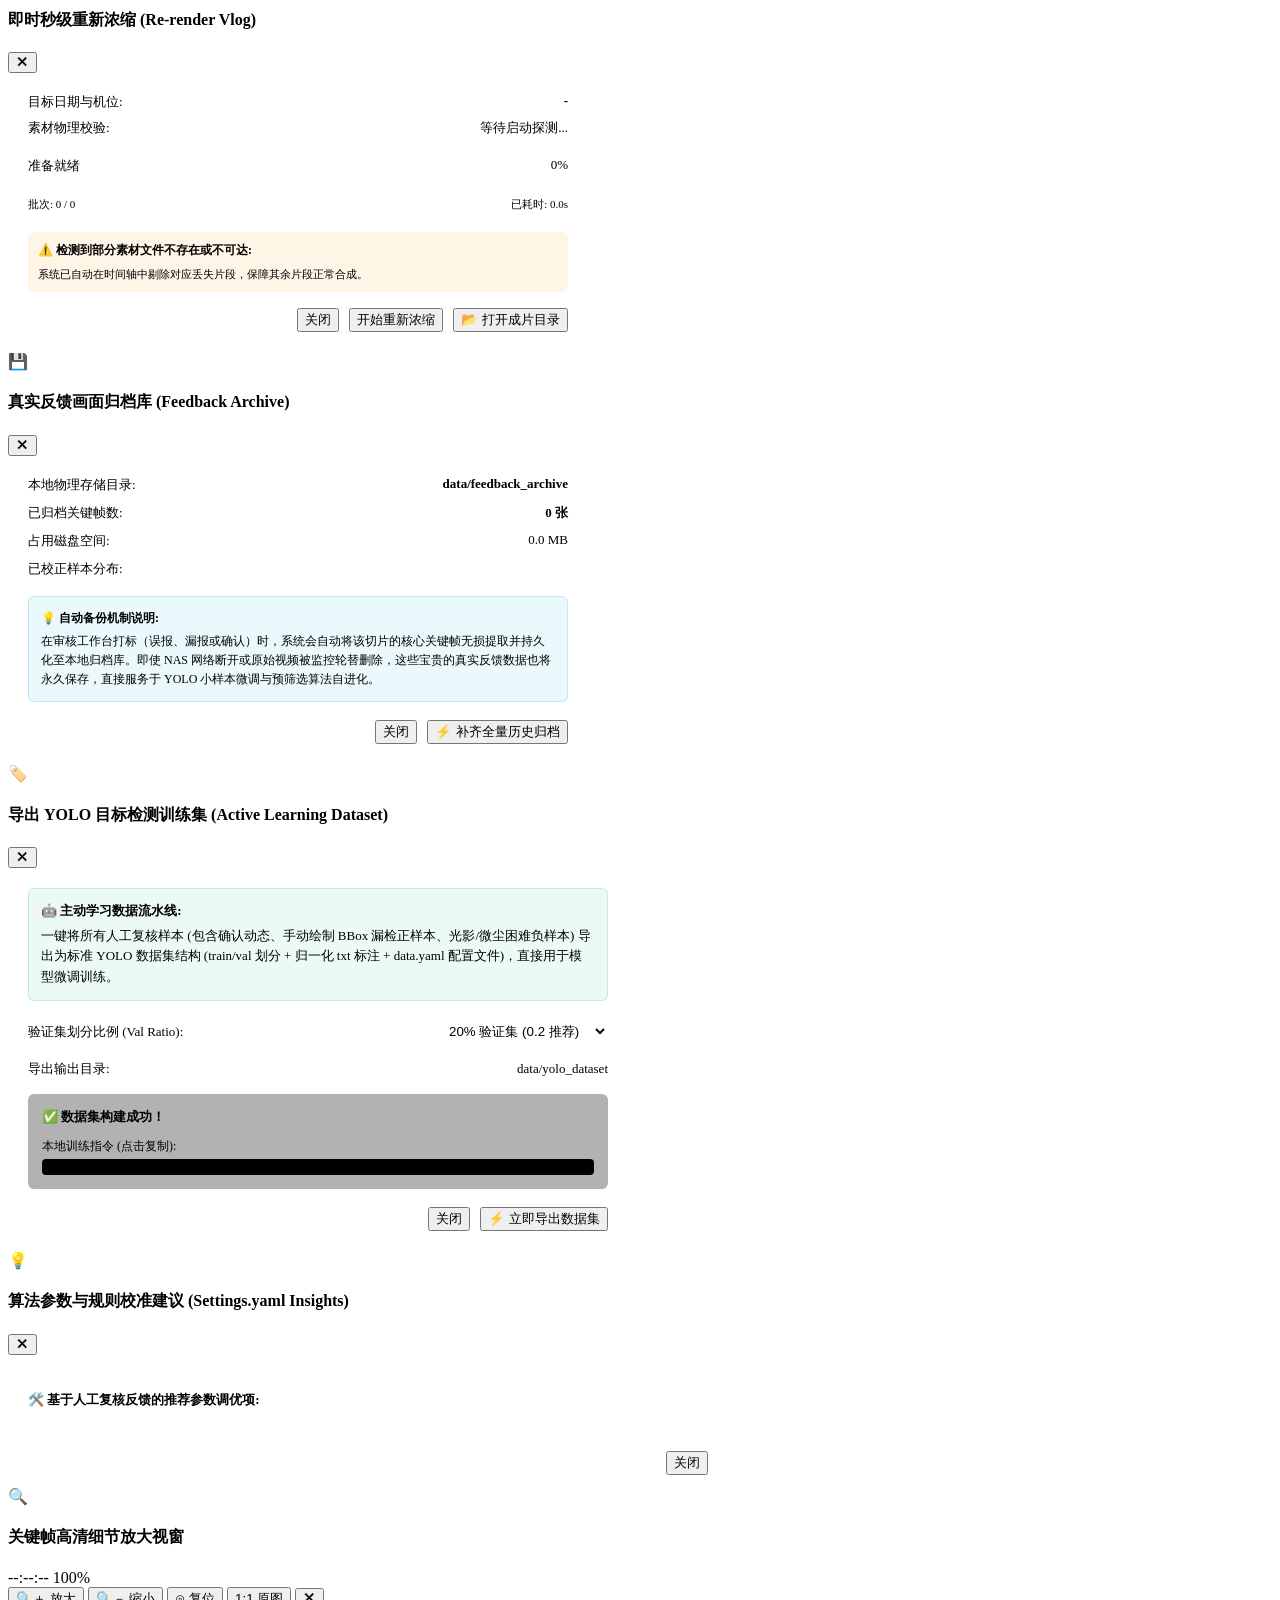
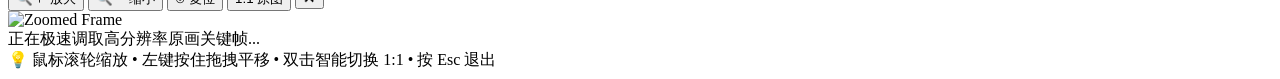
==== commit 2f308871: "feat: establish active learning funnel, zero-latency audit workbench, and gold ground truth baseline" ====
--- a/scripts/audit_tool/static/index.html
+++ b/scripts/audit_tool/static/index.html
@@ -79,6 +79,9 @@
         <button class="btn btn-accent" id="btn-open-rerender" title="应用当前人工审核打标并重新压制 Vlog">
           <span class="icon">🚀</span> 重新浓缩成片
         </button>
+        <button class="btn btn-cyan" id="btn-export-gold" title="一键导出为权威评测基准数据集 (tests/benchmark_data/gold_ground_truth.json)">
+          <span class="icon">🏆</span> 导出评测基准
+        </button>
         <button class="btn btn-glass" id="btn-open-yolo-modal" title="导出 YOLO 目标检测训练集 (带 BBox 标注)">
           <span class="icon">🏷️</span> 导出 YOLO 数据集
         </button>
@@ -117,7 +120,8 @@
 
       <!-- 错检多维分类胶囊栏 (Categorization Filter) -->
       <div class="category-filter-bar" id="category-filter-bar">
-        <button class="cat-chip active" data-category="all" id="cat-all">全部 <span class="cat-badge" id="badge-cat-all">0</span></button>
+        <button class="cat-chip active" data-category="gold_candidates" id="cat-gold">🌟 黄金精选 (Top 50) <span class="cat-badge gold" id="badge-cat-gold">0</span></button>
+        <button class="cat-chip" data-category="all" id="cat-all">全部 <span class="cat-badge" id="badge-cat-all">0</span></button>
         <button class="cat-chip" data-category="fp_suspect" id="cat-fp">疑似误报 <span class="cat-badge fp" id="badge-cat-fp">0</span></button>
         <button class="cat-chip" data-category="fn_suspect" id="cat-fn">疑似漏报 <span class="cat-badge fn" id="badge-cat-fn">0</span></button>
         <button class="cat-chip" data-category="jitter" id="cat-jitter">短碎片 <span class="cat-badge jitter" id="badge-cat-jitter">0</span></button>
@@ -351,6 +355,7 @@
             <span class="kbd-hint"><kbd>2</kbd> 误报(FP)</span>
             <span class="kbd-hint"><kbd>3</kbd> 漏报(FN)</span>
             <span class="kbd-hint"><kbd>4</kbd> 纯静止(TN)</span>
+            <span class="kbd-hint" style="color:#fde047;"><kbd>Shift+1~4</kbd> 批量标记聚类</span>
             <span class="kbd-hint"><kbd>K</kbd>/<kbd>J</kbd> 上下切片</span>
             <span class="kbd-hint"><kbd>B</kbd> 框选目标</span>
             <span class="kbd-hint"><kbd>U</kbd> 撤销打标</span>
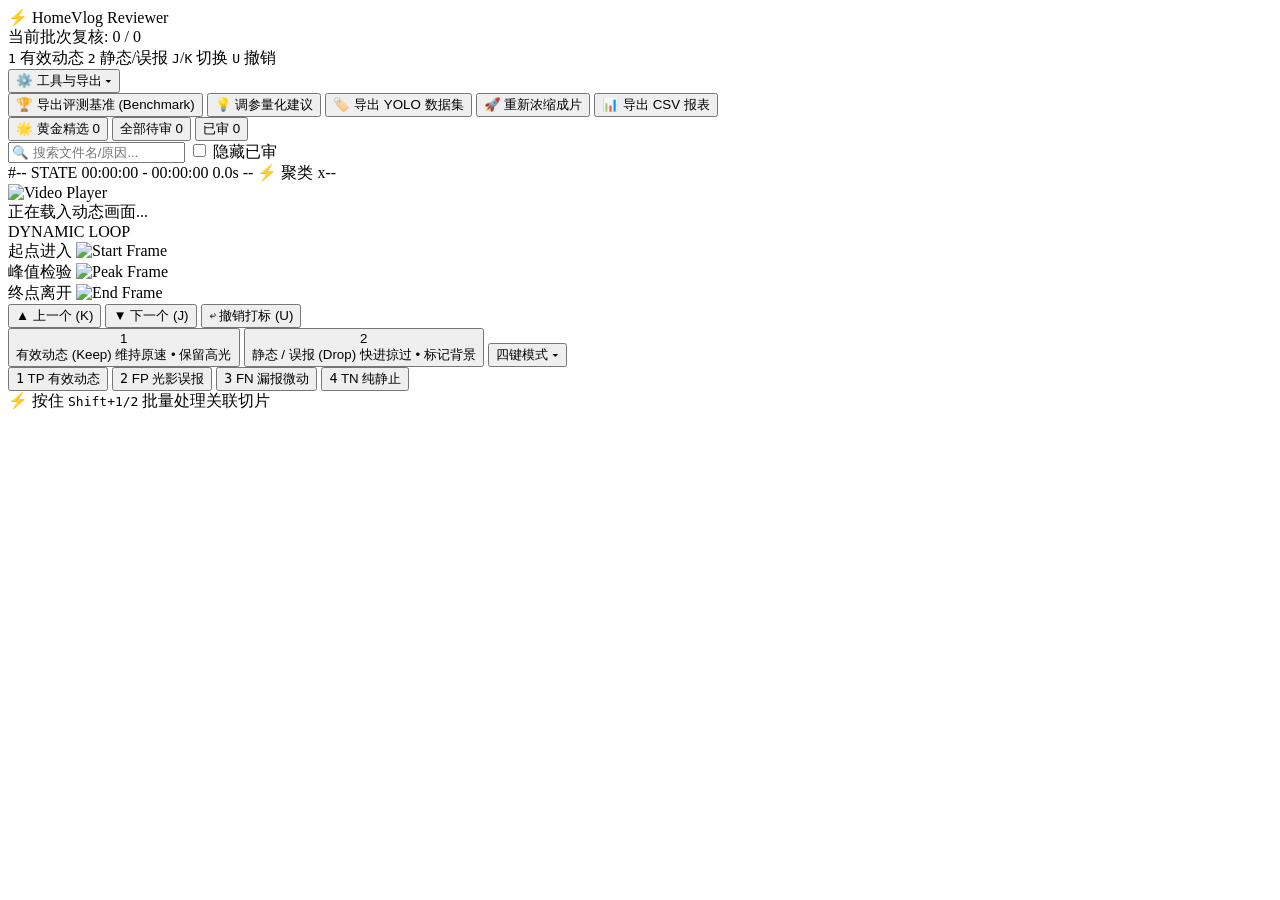
==== commit 7a8b43a8: "refactor(audit): overhaul workbench into zero-scroll high-flow streamlined reviewer" ====
--- a/scripts/audit_tool/static/index.html
+++ b/scripts/audit_tool/static/index.html
@@ -3,654 +3,174 @@
 <head>
   <meta charset="UTF-8">
   <meta name="viewport" content="width=device-width, initial-scale=1.0">
-  <title>HomeVlog Studio • 动静态识别智能审核台</title>
+  <title>HomeVlog Streamlined Reviewer • 极速审核台</title>
   <link rel="preconnect" href="https://fonts.googleapis.com">
   <link rel="preconnect" href="https://fonts.gstatic.com" crossorigin>
-  <link href="https://fonts.googleapis.com/css2?family=Fira+Code:wght@400;500;600&family=Inter:wght@300;400;500;600;700&display=swap" rel="stylesheet">
+  <link href="https://fonts.googleapis.com/css2?family=Fira+Code:wght@400;500;600&family=Inter:wght@400;500;600;700&display=swap" rel="stylesheet">
   <link rel="stylesheet" href="/style.css">
 </head>
 <body class="dark-theme">
-  <!-- 顶部科技感 Header -->
+  <!-- 极简 Header (44px) -->
   <header class="app-header">
-    <div class="header-left">
-      <div class="brand-badge">
-        <div class="brand-pulse"></div>
-        <span class="brand-icon">🎬</span>
-        <div class="brand-text">
-          <span class="brand-name">HOME<span class="brand-accent">VLOG</span></span>
-          <span class="brand-sub">STUDIO AUDIT</span>
-        </div>
-      </div>
-      <div class="divider-v"></div>
-      <div class="scope-selector">
-        <span class="scope-icon">⚡</span>
-        <span class="scope-text" id="header-scope-desc">疑难争议优先排查模式</span>
+    <div class="header-brand">
+      <span class="brand-logo">⚡</span>
+      <span class="brand-title">HomeVlog <span class="brand-sub">Reviewer</span></span>
+    </div>
+
+    <!-- 当前批次已审进度 -->
+    <div class="batch-progress-capsule">
+      <span class="progress-label">当前批次复核:</span>
+      <span class="progress-count font-mono" id="batch-progress-text">0 / 0</span>
+      <div class="progress-bar-wrap">
+        <div class="progress-bar-fill" id="batch-progress-fill" style="width: 0%"></div>
       </div>
     </div>
 
-    <!-- 核心指标流看板 (Glassmorphism Pill Cards) -->
-    <div class="header-center">
-      <div class="metric-pill">
-        <div class="pill-dot gray"></div>
-        <div class="pill-meta">
-          <span class="pill-title">已审进度</span>
-          <span class="pill-value" id="metric-reviewed-segs">0 <small id="metric-total-segs">/ 0</small></span>
-        </div>
-        <div class="progress-ring-wrap">
-          <div class="mini-progress-bar"><div class="mini-progress-fill" id="metric-progress-bar" style="width: 0%"></div></div>
-        </div>
-      </div>
-
-      <div class="metric-pill tp-pill">
-        <div class="pill-dot green"></div>
-        <div class="pill-meta">
-          <span class="pill-title">有效动态 (TP)</span>
-          <span class="pill-value" id="metric-tp">0</span>
-        </div>
-      </div>
-
-      <div class="metric-pill fp-pill">
-        <div class="pill-dot red"></div>
-        <div class="pill-meta">
-          <span class="pill-title">光影误报 (FP)</span>
-          <span class="pill-value" id="metric-fp">0</span>
-        </div>
-      </div>
-
-      <div class="metric-pill fn-pill">
-        <div class="pill-dot blue"></div>
-        <div class="pill-meta">
-          <span class="pill-title">漏报微动 (FN)</span>
-          <span class="pill-value" id="metric-fn">0</span>
-        </div>
-      </div>
-
-      <div class="metric-pill score-pill">
-        <div class="pill-dot amber"></div>
-        <div class="pill-meta">
-          <span class="pill-title">Precision / Recall</span>
-          <span class="pill-value font-mono" id="metric-prec-rec">-% / -%</span>
-        </div>
-      </div>
+    <!-- 快捷键心流提示 -->
+    <div class="hotkey-pill-strip">
+      <span class="hotkey-tag keep"><kbd>1</kbd> 有效动态</span>
+      <span class="hotkey-tag drop"><kbd>2</kbd> 静态/误报</span>
+      <span class="hotkey-tag subtle"><kbd>J</kbd>/<kbd>K</kbd> 切换</span>
+      <span class="hotkey-tag subtle"><kbd>U</kbd> 撤销</span>
     </div>
 
-    <div class="header-right">
-      <div class="action-btn-group">
-        <button class="btn btn-accent" id="btn-open-rerender" title="应用当前人工审核打标并重新压制 Vlog">
-          <span class="icon">🚀</span> 重新浓缩成片
-        </button>
-        <button class="btn btn-cyan" id="btn-export-gold" title="一键导出为权威评测基准数据集 (tests/benchmark_data/gold_ground_truth.json)">
-          <span class="icon">🏆</span> 导出评测基准
-        </button>
-        <button class="btn btn-glass" id="btn-open-yolo-modal" title="导出 YOLO 目标检测训练集 (带 BBox 标注)">
-          <span class="icon">🏷️</span> 导出 YOLO 数据集
-        </button>
-        <button class="btn btn-glass" id="btn-open-tuning-modal" title="查看基于人工标注的 settings.yaml 量化调优建议">
-          <span class="icon">💡</span> 调优建议
-        </button>
-        <button class="btn btn-glass" id="btn-open-archive-modal" title="查看真实反馈帧归档与备份状态">
-          <span class="icon">💾</span> 归档库 (<span id="archive-count-badge">0</span>)
-        </button>
-        <button class="btn btn-glass" id="btn-export-csv" title="导出 CSV 供离线分析与调参">
-          <span class="icon">📊</span> 导出 CSV
-        </button>
-        <button class="btn btn-glass" id="btn-export-json" title="导出标注 JSON">
-          <span class="icon">📄</span> JSON
-        </button>
+    <!-- 右侧工具收纳下拉菜单 -->
+    <div class="header-actions">
+      <div class="dropdown-menu-wrap">
+        <button class="btn-menu-trigger" id="btn-tools-menu">⚙️ 工具与导出 ▾</button>
+        <div class="dropdown-menu-panel hidden" id="tools-menu-panel">
+          <button class="menu-item" id="btn-export-gold">🏆 导出评测基准 (Benchmark)</button>
+          <button class="menu-item" id="btn-open-tuning">💡 调参量化建议</button>
+          <button class="menu-item" id="btn-open-yolo">🏷️ 导出 YOLO 数据集</button>
+          <button class="menu-item" id="btn-open-rerender">🚀 重新浓缩成片</button>
+          <button class="menu-item" id="btn-export-csv">📊 导出 CSV 报表</button>
+        </div>
       </div>
     </div>
   </header>
 
-  <!-- 主屏双栏工作区 -->
-  <main class="workspace-layout">
-    <!-- 左侧可折叠抽屉式侧边栏 -->
-    <aside class="sidebar-panel" id="sidebar-panel">
-      <div class="sidebar-header">
-        <div class="tab-capsule">
-          <button class="tab-cap-btn active" id="tab-anomalies">
-            <span>⚡ 疑难样本</span>
-            <span class="bubble-tag red" id="anomaly-count">0</span>
-          </button>
-          <button class="tab-cap-btn" id="tab-tree">
-            <span>📁 全量目录</span>
-          </button>
-        </div>
-        <button class="btn-icon-toggle" id="btn-sidebar-toggle" title="折叠/展开侧边栏">◀</button>
+  <!-- 主屏双栏工作区 (100% 视口无滚动) -->
+  <main class="reviewer-main">
+    <!-- 左侧切片队列面板 (300px) -->
+    <aside class="queue-sidebar">
+      <!-- 队列筛选胶囊 -->
+      <div class="queue-filter-bar">
+        <button class="filter-chip active" data-category="gold_candidates" id="chip-gold">
+          🌟 黄金精选 <span class="chip-count" id="count-gold">0</span>
+        </button>
+        <button class="filter-chip" data-category="all" id="chip-all">
+          全部待审 <span class="chip-count" id="count-all">0</span>
+        </button>
+        <button class="filter-chip" data-category="reviewed" id="chip-reviewed">
+          已审 <span class="chip-count" id="count-reviewed">0</span>
+        </button>
       </div>
 
-      <!-- 错检多维分类胶囊栏 (Categorization Filter) -->
-      <div class="category-filter-bar" id="category-filter-bar">
-        <button class="cat-chip active" data-category="gold_candidates" id="cat-gold">🌟 黄金精选 (Top 50) <span class="cat-badge gold" id="badge-cat-gold">0</span></button>
-        <button class="cat-chip" data-category="all" id="cat-all">全部 <span class="cat-badge" id="badge-cat-all">0</span></button>
-        <button class="cat-chip" data-category="fp_suspect" id="cat-fp">疑似误报 <span class="cat-badge fp" id="badge-cat-fp">0</span></button>
-        <button class="cat-chip" data-category="fn_suspect" id="cat-fn">疑似漏报 <span class="cat-badge fn" id="badge-cat-fn">0</span></button>
-        <button class="cat-chip" data-category="jitter" id="cat-jitter">短碎片 <span class="cat-badge jitter" id="badge-cat-jitter">0</span></button>
-        <button class="cat-chip" data-category="reviewed" id="cat-reviewed">已复核 <span class="cat-badge reviewed" id="badge-cat-reviewed">0</span></button>
+      <!-- 搜索与隐藏已审开关 -->
+      <div class="queue-subtoolbar">
+        <input type="text" id="queue-search-input" class="search-input" placeholder="🔍 搜索文件名/原因..." />
+        <label class="toggle-reviewed-label" title="开启后已复核切片自动移出队列">
+          <input type="checkbox" id="toggle-hide-reviewed" />
+          <span>隐藏已审</span>
+        </label>
       </div>
 
-      <!-- 日期与机位下拉过滤栏 -->
-      <div class="filter-dropdown-row">
-        <select id="filter-date-select" title="筛选素材日期">
-          <option value="">📅 所有日期</option>
-        </select>
-        <select id="filter-cam-select" title="筛选摄像头机位">
-          <option value="">📷 所有机位</option>
-        </select>
-      </div>
-
-      <!-- 搜索与排序工具行 -->
-      <div class="search-sort-row">
-        <div class="search-filter-box">
-          <span class="search-icon">🔍</span>
-          <input type="text" id="filter-input" placeholder="按文件名或描述过滤..." />
-        </div>
-        <div class="sort-box">
-          <select id="sort-select" title="列表排序方式">
-            <option value="energy">⚡ 按争议/能量降序</option>
-            <option value="time_asc">🕒 按时间先后顺序</option>
-            <option value="time_desc">🕒 按时间从新到旧</option>
-            <option value="duration">⏱️ 按切片时长</option>
-          </select>
-        </div>
-      </div>
-
-      <!-- 列表容器：疑难列表 -->
-      <div class="tab-content" id="anomaly-content">
-        <div class="card-list" id="anomaly-items">
-          <div class="state-loader">正在全库挖掘边缘争议切片...</div>
-        </div>
-      </div>
-
-      <!-- 列表容器：全量素材树 -->
-      <div class="tab-content hidden" id="tree-content">
-        <div class="tree-container" id="tree-items">
-          <div class="state-loader">加载素材库目录...</div>
-        </div>
+      <!-- 切片紧凑列表容器 -->
+      <div class="queue-list" id="queue-list-container">
+        <!-- JS 动态渲染单行紧凑切片卡片 -->
       </div>
     </aside>
 
-    <!-- 右侧主审校视窗 -->
-    <section class="stage-panel">
-      <!-- 视频上下文信息与全局分段条 -->
-      <div class="stage-banner-card">
-        <div class="banner-file-row">
-          <div class="file-headline">
-            <span class="file-icon">📹</span>
-            <div class="file-info-group">
-              <h3 class="file-name font-mono" id="current-filename">请选择待排查片段</h3>
-              <span class="file-clock-range font-mono" id="current-file-clock">--:--:-- ~ --:--:--</span>
-            </div>
-            <span class="status-chip" id="current-status-chip">WAITING</span>
-          </div>
-          <div class="file-tags" id="current-segment-tags">
-            <!-- 能量分、时长、打标状态标签 -->
-          </div>
+    <!-- 中央核心舞台 (完全自适应视窗) -->
+    <section class="stage-section">
+      <!-- 顶部信息胶囊条 -->
+      <div class="stage-info-bar font-mono">
+        <span class="info-tag-id" id="seg-id-badge">#--</span>
+        <span class="info-tag-state" id="seg-state-badge">STATE</span>
+        <span class="info-tag-time" id="seg-time-range">00:00:00 - 00:00:00</span>
+        <span class="info-tag-dur" id="seg-dur-badge">0.0s</span>
+        <span class="info-tag-reason" id="seg-reason-badge">--</span>
+        <span class="info-cluster-tag hidden" id="seg-cluster-badge">⚡ 聚类 x--</span>
+      </div>
+
+      <!-- 核心微视频/动态视窗 (占据绝大部分视口) -->
+      <div class="stage-canvas-box" id="stage-canvas-box">
+        <!-- 主循环预览 (WebP/高清动态) -->
+        <img id="main-player-img" class="main-player" alt="Video Player" />
+        <div class="player-loading-spinner hidden" id="player-spinner">
+          <div class="spinner-ring"></div>
+          <span class="spinner-tip">正在载入动态画面...</span>
         </div>
 
-        <!-- 🚀 双层联动时间轴核心组件 (Dual-Track Interactive Timeline) -->
-        <div class="dual-timeline-container" id="dual-timeline-container">
-          <!-- 上层：全文件缩略小地图 (Minimap Track) -->
-          <div class="timeline-minimap-row">
-            <span class="minimap-label">全景概览</span>
-            <div class="minimap-track-wrap" id="minimap-track-wrap">
-              <div class="minimap-track" id="minimap-bar"></div>
-              <div class="minimap-lens" id="minimap-lens" title="当前焦点放大视窗 (可左右拖动或点击跳转)"></div>
-            </div>
-            <span class="minimap-duration font-mono" id="minimap-duration-txt">00:00.0</span>
-          </div>
+        <!-- 悬停指示徽标 -->
+        <div class="hero-hover-badge font-mono" id="hero-badge">DYNAMIC LOOP</div>
+      </div>
 
-          <!-- 局部缩放与聚焦工具栏 -->
-          <div class="timeline-focus-toolbar">
-            <div class="focus-info-col">
-              <span class="focus-title">切片焦点交互轨</span>
-              <span class="focus-range-text font-mono" id="focus-range-txt">视窗范围: 00:00.0 ~ 00:30.0 (放大 1.0x)</span>
-            </div>
-            <div class="focus-controls">
-              <button class="btn-ctrl" id="btn-zoom-in" title="放大时间轴 (Ctrl + 滚轮向上)">🔍 放大 (+)</button>
-              <button class="btn-ctrl" id="btn-zoom-out" title="缩小时间轴 (Ctrl + 滚轮向下)">🔍 缩小 (-)</button>
-              <button class="btn-ctrl btn-ctrl-accent" id="btn-zoom-focus" title="自动以当前选中切片为中心展开">⊙ 聚焦切片</button>
-              <button class="btn-ctrl" id="btn-zoom-reset" title="还原全文件平铺">⤢ 全局全景</button>
-            </div>
-          </div>
-
-          <!-- 下层：焦点交互轨 (Focus Track) -->
-          <div class="focus-track-wrapper" id="focus-track-wrapper">
-            <!-- 真实墙钟刻度尺 -->
-            <div class="focus-ruler" id="focus-ruler"></div>
-            <!-- 放大后的切片轨 -->
-            <div class="focus-track" id="focus-track">
-              <div class="focus-segments-layer" id="focus-segments-layer"></div>
-              <div class="focus-cursor" id="focus-cursor"></div>
-            </div>
-          </div>
-
-          <div class="timeline-footer">
-            <div class="legend-group">
-              <span class="legend-item"><i class="dot dot-dyn"></i> DYNAMIC (原速)</span>
-              <span class="legend-item"><i class="dot dot-sta"></i> STATIC (快进)</span>
-              <span class="legend-item"><i class="dot dot-fp"></i> 误报 (FP)</span>
-              <span class="legend-item"><i class="dot dot-fn"></i> 漏报 (FN)</span>
-            </div>
-            <span class="timeline-hover-tip font-mono" id="timeline-hover-info">点击切片精准选择 • 滚轮缩放 • 拖拽平移</span>
-          </div>
+      <!-- 底部三联微缩帧对比卡 (轻量高度 64px) -->
+      <div class="strip-thumbnails-bar">
+        <div class="thumb-card" id="thumb-start">
+          <span class="thumb-label">起点进入</span>
+          <img id="img-thumb-start" class="thumb-img" alt="Start Frame" />
+        </div>
+        <div class="thumb-card active" id="thumb-mid">
+          <span class="thumb-label">峰值检验</span>
+          <img id="img-thumb-mid" class="thumb-img" alt="Peak Frame" />
+        </div>
+        <div class="thumb-card" id="thumb-end">
+          <span class="thumb-label">终点离开</span>
+          <img id="img-thumb-end" class="thumb-img" alt="End Frame" />
         </div>
       </div>
-
-      <!-- 视觉审校三联画廊 (Triptych Cinema Grid) -->
-      <div class="gallery-container">
-        <div class="gallery-toolbar">
-          <div class="gallery-title">
-            <h4>切片关键帧多维对账</h4>
-            <span class="sub-tip">起点 (Start) ➔ 峰值能量时刻 (Peak) ➔ 终点 (End)</span>
-          </div>
-          <div class="gallery-actions">
-            <button class="btn btn-accent" id="btn-yolo-enhance">
-              <span class="btn-icon">⚡</span> 运行 YOLO 强化画框 (Y)
-            </button>
-            <button class="btn btn-cyan" id="btn-clip-preview">
-              <span class="btn-icon">🎬</span> 动图微视频预览 (Space)
-            </button>
-          </div>
-        </div>
-
-        <div class="triptych-grid">
-          <!-- 起点帧 -->
-          <div class="triptych-card" id="card-start">
-            <div class="card-glass-header">
-              <div class="card-header-left">
-                <span class="card-anchor">起点进入</span>
-                <span class="card-clock-badge font-mono" id="clock-start">--:--:--</span>
-              </div>
-              <div class="card-header-right">
-                <span class="card-ts font-mono" id="ts-start">0.00s</span>
-                <button class="btn-card-zoom" id="btn-zoom-start" title="点击全屏放大查看细节">🔍 放大</button>
-              </div>
-            </div>
-            <div class="card-visual-wrapper" id="wrap-start" title="点击全屏放大查看高清细节">
-              <img id="img-start" class="frame-img hidden" alt="Start Frame" />
-              <div class="img-placeholder" id="placeholder-start">
-                <span class="ph-icon">⏳</span>
-                <span class="ph-text">等待切片加载...</span>
-              </div>
-              <div class="img-shimmer hidden" id="shimmer-start"></div>
-              <div class="zoom-hover-hint"><span>🔍 点击放大细节</span></div>
-            </div>
-          </div>
-
-          <!-- 核心峰值能量帧 (带高亮轮廓与聚焦指示) -->
-          <div class="triptych-card focus-hero" id="card-mid">
-            <div class="card-glass-header">
-              <div class="card-header-left">
-                <span class="card-anchor highlight">★ 峰值能量 / YOLO 检验点</span>
-                <span class="card-clock-badge highlight font-mono" id="clock-mid">--:--:--</span>
-              </div>
-              <div class="card-header-right">
-                <span class="card-ts font-mono highlight" id="ts-mid">0.00s</span>
-                <button class="btn-card-zoom highlight" id="btn-toggle-bbox" title="进入目标框选标注模式 (快捷键 B)">✏️ 标注 (B)</button>
-                <button class="btn-card-zoom highlight" id="btn-zoom-mid" title="点击全屏放大查看细节">🔍 放大</button>
-              </div>
-            </div>
-            <div class="card-visual-wrapper hero-frame" id="wrap-mid" title="点击全屏放大或在标注模式下绘制目标框">
-              <img id="img-mid" class="frame-img hidden" alt="Peak Frame" />
-              <canvas id="bbox-canvas" class="bbox-canvas hidden"></canvas>
-              <div class="img-placeholder" id="placeholder-mid">
-                <span class="ph-icon">⚡</span>
-                <span class="ph-text">等待切片加载...</span>
-              </div>
-              <div class="img-shimmer hidden" id="shimmer-mid"></div>
-              <div class="hero-badge" id="hero-badge">CENTER PEAK</div>
-              <div class="zoom-hover-hint"><span>🔍 点击放大细节</span></div>
-            </div>
-            <div class="bbox-toolbar hidden" id="bbox-toolbar">
-              <span class="bbox-tip font-mono">✏️ 框选模式: 拖动鼠标绘制漏检目标框</span>
-              <div class="bbox-actions">
-                <button class="btn btn-glass btn-sm" id="btn-bbox-undo">撤销框</button>
-                <button class="btn btn-cyan btn-sm" id="btn-bbox-save">💾 保存标注</button>
-              </div>
-            </div>
-          </div>
-
-          <!-- 终点帧 -->
-          <div class="triptych-card" id="card-end">
-            <div class="card-glass-header">
-              <div class="card-header-left">
-                <span class="card-anchor">终点离开</span>
-                <span class="card-clock-badge font-mono" id="clock-end">--:--:--</span>
-              </div>
-              <div class="card-header-right">
-                <span class="card-ts font-mono" id="ts-end">0.00s</span>
-                <button class="btn-card-zoom" id="btn-zoom-end" title="点击全屏放大查看细节">🔍 放大</button>
-              </div>
-            </div>
-            <div class="card-visual-wrapper" id="wrap-end" title="点击全屏放大查看高清细节">
-              <img id="img-end" class="frame-img hidden" alt="End Frame" />
-              <div class="img-placeholder" id="placeholder-end">
-                <span class="ph-icon">⏳</span>
-                <span class="ph-text">等待切片加载...</span>
-              </div>
-              <div class="img-shimmer hidden" id="shimmer-end"></div>
-              <div class="zoom-hover-hint"><span>🔍 点击放大细节</span></div>
-            </div>
-          </div>
-        </div>
-
-        <!-- YOLO 强化检测结果浮层条 -->
-        <div class="yolo-inspector-bar">
-          <div class="inspector-label">
-            <span class="pulse-chip"></span>
-            <span>AI 视觉检测解析:</span>
-          </div>
-          <div class="inspector-tags" id="yolo-tags">
-            <span class="inspector-placeholder">点击「⚡ 运行 YOLO 强化画框 (快捷键 Y)」即刻进行多目标分析与边界框定位</span>
-          </div>
-        </div>
-      </div>
-
-      <!-- 底部极速复核指挥舱 (Action Cockpit) -->
-      <footer class="action-cockpit">
-        <div class="cockpit-top-row">
-          <div class="cockpit-shortcuts">
-            <span class="kbd-label">快捷指令:</span>
-            <span class="kbd-hint"><kbd>1</kbd> 动态(TP)</span>
-            <span class="kbd-hint"><kbd>2</kbd> 误报(FP)</span>
-            <span class="kbd-hint"><kbd>3</kbd> 漏报(FN)</span>
-            <span class="kbd-hint"><kbd>4</kbd> 纯静止(TN)</span>
-            <span class="kbd-hint" style="color:#fde047;"><kbd>Shift+1~4</kbd> 批量标记聚类</span>
-            <span class="kbd-hint"><kbd>K</kbd>/<kbd>J</kbd> 上下切片</span>
-            <span class="kbd-hint"><kbd>B</kbd> 框选目标</span>
-            <span class="kbd-hint"><kbd>U</kbd> 撤销打标</span>
-            <span class="kbd-hint"><kbd>Space</kbd> 动图预览</span>
-            <span class="kbd-hint"><kbd>Y</kbd> YOLO画框</span>
-          </div>
-          <div class="nav-btn-group">
-            <button class="btn btn-glass btn-sm" id="btn-prev-seg" title="快捷键 K 或 ↑">▲ 上一个切片 (K)</button>
-            <button class="btn btn-glass btn-sm" id="btn-next-seg" title="快捷键 J 或 ↓">▼ 下一个切片 (J)</button>
-          </div>
-        </div>
-
-        <!-- 场景归因标签与用户备注栏 (Scenario Attribution & Notes) -->
-        <div class="scenario-attribution-bar">
-          <div class="scenario-chips-row">
-            <span class="scenario-title">场景归因:</span>
-            <div class="scenario-chips" id="scenario-chips">
-              <button class="scenario-chip" data-scenario="LIGHT_SHADOW">☀️ 光影刚性</button>
-              <button class="scenario-chip" data-scenario="HEADLIGHT">🚗 车灯直射</button>
-              <button class="scenario-chip" data-scenario="CURTAIN">🪟 窗帘晃动</button>
-              <button class="scenario-chip" data-scenario="INFANT_MOTION">👶 婴儿微动</button>
-              <button class="scenario-chip" data-scenario="DARK_ROOM">🌙 弱光夜视</button>
-              <button class="scenario-chip" data-scenario="PET">🐾 宠物活动</button>
-              <button class="scenario-chip" data-scenario="OTHER">📝 其他场景</button>
-            </div>
-          </div>
-          <div class="scenario-notes-row">
-            <input type="text" id="review-notes-input" class="notes-input" placeholder="输入审核备注（例如：夜间翻身微动、车灯反射白墙）..." />
-            <button class="btn btn-glass btn-sm" id="btn-clear-review" title="撤销当前切片的人工打标 (快捷键 U)">↩️ 撤销打标 (U)</button>
-          </div>
-        </div>
-
-        <div class="decision-deck">
-          <button class="decision-btn btn-decision-tp" id="btn-label-tp" data-label="CONFIRMED_MOTION">
-            <div class="btn-kbd">1</div>
-            <div class="btn-content">
-              <span class="btn-main">确认有效运动 (TP)</span>
-              <span class="btn-desc">维持原速 • 保留高光</span>
-            </div>
-          </button>
-
-          <button class="decision-btn btn-decision-fp" id="btn-label-fp" data-label="FALSE_ALARM">
-            <div class="btn-kbd">2</div>
-            <div class="btn-content">
-              <span class="btn-main">纠偏为静态误报 (FP)</span>
-              <span class="btn-desc">光影/晃动 • 降为静止快进</span>
-            </div>
-          </button>
-
-          <button class="decision-btn btn-decision-fn" id="btn-label-fn" data-label="MISSED_MOTION">
-            <div class="btn-kbd">3</div>
-            <div class="btn-content">
-              <span class="btn-main">纠偏为有人漏报 (FN)</span>
-              <span class="btn-desc">微动/暗光 • 提为动态原速</span>
-            </div>
-          </button>
-
-          <button class="decision-btn btn-decision-tn" id="btn-label-tn" data-label="CONFIRMED_STATIC">
-            <div class="btn-kbd">4</div>
-            <div class="btn-content">
-              <span class="btn-main">确认纯静止 (TN)</span>
-              <span class="btn-desc">无活动空镜 • 快速掠过</span>
-            </div>
-          </button>
-        </div>
-      </footer>
     </section>
   </main>
 
-  <!-- 动图预览模态框 (Cinema Modal) -->
-  <div class="modal-scrim hidden" id="preview-modal">
-    <div class="modal-box">
-      <div class="modal-top">
-        <div class="modal-title-wrap">
-          <span class="modal-icon">🎬</span>
-          <h4 id="modal-title">高画质动态预览 (WebP 10fps)</h4>
+  <!-- 底部纯净决策操控台 (固定吸底 60px) -->
+  <footer class="reviewer-footer">
+    <div class="footer-left">
+      <button class="nav-arrow-btn" id="btn-prev" title="快捷键 K 或 ↑">▲ 上一个 (K)</button>
+      <button class="nav-arrow-btn" id="btn-next" title="快捷键 J 或 ↓">▼ 下一个 (J)</button>
+      <button class="btn-clear-sm" id="btn-clear" title="快捷键 U">↩ 撤销打标 (U)</button>
+    </div>
+
+    <!-- 核心两键/四键极简打标卡组 -->
+    <div class="footer-decisions">
+      <button class="decision-pill btn-keep" id="btn-action-keep" data-action="keep">
+        <span class="key-kbd">1</span>
+        <div class="action-texts">
+          <span class="action-main">有效动态 (Keep)</span>
+          <span class="action-sub font-mono" id="sub-keep-desc">维持原速 • 保留高光</span>
         </div>
-        <button class="btn-close" id="btn-modal-close">✕</button>
-      </div>
-      <div class="modal-view">
-        <div class="modal-canvas">
-          <img id="modal-preview-img" src="" alt="WebP Preview" />
-          <div class="modal-spinner" id="modal-loading">
-            <div class="spin-ring"></div>
-            <span>正在通过 FFmpeg 极速提取并压制 WebP 动图...</span>
-          </div>
+      </button>
+
+      <button class="decision-pill btn-drop" id="btn-action-drop" data-action="drop">
+        <span class="key-kbd">2</span>
+        <div class="action-texts">
+          <span class="action-main">静态 / 误报 (Drop)</span>
+          <span class="action-sub font-mono" id="sub-drop-desc">快进掠过 • 标记背景</span>
         </div>
-      </div>
+      </button>
+
+      <!-- 展开四键专业模式开关 -->
+      <button class="btn-mode-toggle" id="btn-toggle-4keys" title="展开细粒度 TP/FP/FN/TN 四分类">四键模式 ▾</button>
     </div>
-  </div>
 
-  <!-- 重新浓缩进度控制面板 (Re-render Modal) -->
-  <div class="modal-scrim hidden" id="rerender-modal">
-    <div class="modal-box" style="width: 580px;">
-      <div class="modal-top">
-        <div class="modal-title-wrap">
-          <span class="modal-icon">🚀</span>
-          <h4 id="rerender-modal-title">即时秒级重新浓缩 (Re-render Vlog)</h4>
-        </div>
-        <button class="btn-close" id="btn-rerender-close">✕</button>
-      </div>
-      <div class="modal-view" style="padding: 20px;">
-        <div class="rerender-meta-box" style="display: flex; flex-direction: column; gap: 8px; font-size: 13px;">
-          <div class="meta-row" style="display: flex; justify-content: space-between;">
-            <span style="color: var(--text-muted)">目标日期与机位:</span>
-            <strong class="font-mono" id="rerender-target-desc">-</strong>
-          </div>
-          <div class="meta-row" id="rerender-file-check-row" style="display: flex; justify-content: space-between; align-items: center;">
-            <span style="color: var(--text-muted)">素材物理校验:</span>
-            <span class="status-chip" id="rerender-file-check-status">等待启动探测...</span>
-          </div>
-        </div>
+    <!-- 四键展开弹层 (默认隐藏) -->
+    <div class="quad-keys-drawer hidden" id="quad-keys-drawer">
+      <button class="btn-quad btn-quad-tp" id="btn-quad-tp" data-label="CONFIRMED_MOTION"><kbd>1</kbd> TP 有效动态</button>
+      <button class="btn-quad btn-quad-fp" id="btn-quad-fp" data-label="FALSE_ALARM"><kbd>2</kbd> FP 光影误报</button>
+      <button class="btn-quad btn-quad-fn" id="btn-quad-fn" data-label="MISSED_MOTION"><kbd>3</kbd> FN 漏报微动</button>
+      <button class="btn-quad btn-quad-tn" id="btn-quad-tn" data-label="CONFIRMED_STATIC"><kbd>4</kbd> TN 纯静止</button>
+    </div>
 
-        <div class="rerender-progress-section" style="margin: 20px 0;">
-          <div class="progress-info-row" style="display: flex; justify-content: space-between; font-size: 13px; margin-bottom: 8px;">
-            <span id="rerender-stage-text">准备就绪</span>
-            <span class="font-mono" id="rerender-pct-text">0%</span>
-          </div>
-          <div class="progress-bar-container" style="height: 8px; background: rgba(255,255,255,0.1); border-radius: 4px; overflow: hidden;">
-            <div class="progress-bar-fill" id="rerender-progress-fill" style="width: 0%; height: 100%; background: linear-gradient(90deg, #06b6d4, #3b82f6); transition: width 0.3s;"></div>
-          </div>
-          <div class="progress-sub-row" style="display: flex; justify-content: space-between; font-size: 11px; color: var(--text-muted); margin-top: 6px;">
-            <span id="rerender-batch-text">批次: 0 / 0</span>
-            <span class="font-mono" id="rerender-time-text">已耗时: 0.0s</span>
-          </div>
-        </div>
+    <div class="footer-right">
+      <span class="cluster-sweep-hint hidden" id="cluster-sweep-hint">
+        <span class="spark-icon">⚡</span> 按住 <kbd>Shift+1/2</kbd> 批量处理关联切片
+      </span>
+    </div>
+  </footer>
 
-        <div class="missing-files-alert hidden" id="rerender-missing-alert" style="background: rgba(245, 158, 11, 0.1); border: 1px solid var(--color-amber); border-radius: 6px; padding: 10px; font-size: 12px; color: var(--color-amber); margin-bottom: 16px;">
-          <div style="font-weight: 700;">⚠️ 检测到部分素材文件不存在或不可达:</div>
-          <div id="rerender-missing-list" style="margin-top: 4px; font-family: var(--font-mono); max-height: 80px; overflow-y: auto;"></div>
-          <div style="margin-top: 4px; font-size: 11px; color: var(--text-muted);">系统已自动在时间轴中剔除对应丢失片段，保障其余片段正常合成。</div>
-        </div>
-
-        <div class="rerender-actions" style="display: flex; justify-content: flex-end; gap: 10px;">
-          <button class="btn btn-glass" id="btn-rerender-cancel">关闭</button>
-          <button class="btn btn-cyan" id="btn-rerender-start">开始重新浓缩</button>
-          <button class="btn btn-accent hidden" id="btn-rerender-open-dir">📂 打开成片目录</button>
-        </div>
-      </div>
-    </div>
-  </div>
-
-  <!-- 真实反馈帧归档库弹窗 (Archive Modal) -->
-  <div class="modal-scrim hidden" id="archive-modal">
-    <div class="modal-box" style="width: 580px;">
-      <div class="modal-top">
-        <div class="modal-title-wrap">
-          <span class="modal-icon">💾</span>
-          <h4>真实反馈画面归档库 (Feedback Archive)</h4>
-        </div>
-        <button class="btn-close" id="btn-archive-close">✕</button>
-      </div>
-      <div class="modal-view" style="padding: 20px;">
-        <div class="rerender-meta-box" style="display: flex; flex-direction: column; gap: 10px; font-size: 13px;">
-          <div class="meta-row" style="display: flex; justify-content: space-between;">
-            <span style="color: var(--text-muted)">本地物理存储目录:</span>
-            <strong class="font-mono" id="archive-dir-path" style="color: var(--color-cyan)">data/feedback_archive</strong>
-          </div>
-          <div class="meta-row" style="display: flex; justify-content: space-between;">
-            <span style="color: var(--text-muted)">已归档关键帧数:</span>
-            <span class="font-mono" id="archive-total-images" style="font-weight: 700;">0 张</span>
-          </div>
-          <div class="meta-row" style="display: flex; justify-content: space-between;">
-            <span style="color: var(--text-muted)">占用磁盘空间:</span>
-            <span class="font-mono" id="archive-total-size">0.0 MB</span>
-          </div>
-          <div class="meta-row" style="display: flex; justify-content: space-between; align-items: flex-start;">
-            <span style="color: var(--text-muted)">已校正样本分布:</span>
-            <div id="archive-label-breakdown" style="display: flex; gap: 6px; flex-wrap: wrap;"></div>
-          </div>
-        </div>
-
-        <div style="background: rgba(6, 182, 212, 0.08); border: 1px solid rgba(6, 182, 212, 0.2); border-radius: 6px; padding: 12px; margin: 18px 0; font-size: 12px; line-height: 1.6;">
-          <div style="font-weight: 700; color: var(--color-cyan);">💡 自动备份机制说明:</div>
-          <div style="color: var(--text-muted); margin-top: 4px;">
-            在审核工作台打标（误报、漏报或确认）时，系统会自动将该切片的核心关键帧无损提取并持久化至本地归档库。即使 NAS 网络断开或原始视频被监控轮替删除，这些宝贵的真实反馈数据也将永久保存，直接服务于 YOLO 小样本微调与预筛选算法自进化。
-          </div>
-        </div>
-
-        <div class="rerender-actions" style="display: flex; justify-content: flex-end; gap: 10px;">
-          <button class="btn btn-glass" id="btn-archive-modal-close">关闭</button>
-          <button class="btn btn-cyan" id="btn-archive-batch-run">⚡ 补齐全量历史归档</button>
-        </div>
-      </div>
-    </div>
-  </div>
-
-  <!-- YOLO 数据集导出模态框 (YOLO Dataset Modal) -->
-  <div class="modal-scrim hidden" id="yolo-dataset-modal">
-    <div class="modal-box" style="width: 620px;">
-      <div class="modal-top">
-        <div class="modal-title-wrap">
-          <span class="modal-icon">🏷️</span>
-          <h4>导出 YOLO 目标检测训练集 (Active Learning Dataset)</h4>
-        </div>
-        <button class="btn-close" id="btn-yolo-modal-close">✕</button>
-      </div>
-      <div class="modal-view" style="padding: 20px;">
-        <div class="modal-desc-box" style="background: rgba(16, 185, 129, 0.08); border: 1px solid rgba(16, 185, 129, 0.2); border-radius: 6px; padding: 12px; margin-bottom: 16px; font-size: 13px; line-height: 1.6;">
-          <strong style="color: var(--color-green);">🤖 主动学习数据流水线:</strong>
-          <div style="color: var(--text-secondary); margin-top: 4px;">
-            一键将所有人工复核样本 (包含确认动态、手动绘制 BBox 漏检正样本、光影/微尘困难负样本) 导出为标准 YOLO 数据集结构 (train/val 划分 + 归一化 txt 标注 + data.yaml 配置文件)，直接用于模型微调训练。
-          </div>
-        </div>
-        <div class="form-row" style="display: flex; justify-content: space-between; align-items: center; margin-bottom: 14px;">
-          <span style="font-size: 13px; color: var(--text-muted);">验证集划分比例 (Val Ratio):</span>
-          <select id="yolo-val-ratio" style="padding: 6px 12px; background: var(--bg-elevated); color: var(--text-primary); border: 1px solid var(--border-subtle); border-radius: 6px;">
-            <option value="0.1">10% 验证集 (0.1)</option>
-            <option value="0.2" selected>20% 验证集 (0.2 推荐)</option>
-            <option value="0.3">30% 验证集 (0.3)</option>
-          </select>
-        </div>
-        <div class="form-row" style="display: flex; justify-content: space-between; align-items: center; margin-bottom: 14px;">
-          <span style="font-size: 13px; color: var(--text-muted);">导出输出目录:</span>
-          <span class="font-mono" style="color: var(--color-cyan); font-size: 13px;">data/yolo_dataset</span>
-        </div>
-        <div id="yolo-export-result" class="hidden" style="margin-top: 16px; padding: 14px; background: rgba(0,0,0,0.3); border-radius: 6px; border: 1px solid var(--border-subtle);">
-          <div style="color: var(--color-green); font-weight: 600; font-size: 13px; margin-bottom: 8px;">✅ 数据集构建成功！</div>
-          <div id="yolo-export-stats" style="font-size: 12px; color: var(--text-secondary); line-height: 1.8;"></div>
-          <div style="margin-top: 10px;">
-            <span style="font-size: 12px; color: var(--text-muted);">本地训练指令 (点击复制):</span>
-            <div id="yolo-train-cmd" class="font-mono" style="margin-top: 4px; padding: 8px; background: #000; border-radius: 4px; color: var(--color-cyan); font-size: 11px; cursor: pointer; word-break: break-all;"></div>
-          </div>
-        </div>
-        <div class="rerender-actions" style="display: flex; justify-content: flex-end; gap: 10px; margin-top: 18px;">
-          <button class="btn btn-glass" id="btn-yolo-modal-cancel">关闭</button>
-          <button class="btn btn-accent" id="btn-yolo-do-export">⚡ 立即导出数据集</button>
-        </div>
-      </div>
-    </div>
-  </div>
-
-  <!-- 调优建议模态框 (Tuning Insights Modal) -->
-  <div class="modal-scrim hidden" id="tuning-insights-modal">
-    <div class="modal-box" style="width: 720px; max-height: 85vh; display: flex; flex-direction: column;">
-      <div class="modal-top">
-        <div class="modal-title-wrap">
-          <span class="modal-icon">💡</span>
-          <h4>算法参数与规则校准建议 (Settings.yaml Insights)</h4>
-        </div>
-        <button class="btn-close" id="btn-tuning-modal-close">✕</button>
-      </div>
-      <div class="modal-view" style="padding: 20px; overflow-y: auto; flex: 1;">
-        <div id="tuning-summary-box" style="display: flex; gap: 10px; margin-bottom: 16px; flex-wrap: wrap;">
-          <!-- 统计指标卡 -->
-        </div>
-        <div style="font-size: 13px; font-weight: 600; color: var(--text-primary); margin-bottom: 10px;">
-          🛠️ 基于人工复核反馈的推荐参数调优项:
-        </div>
-        <div id="tuning-recommendations-list" style="display: flex; flex-direction: column; gap: 10px;">
-          <!-- 调优建议卡 -->
-        </div>
-      </div>
-      <div class="rerender-actions" style="padding: 12px 20px; border-top: 1px solid var(--border-subtle); display: flex; justify-content: flex-end;">
-        <button class="btn btn-glass" id="btn-tuning-modal-cancel">关闭</button>
-      </div>
-    </div>
-  </div>
-
-  <!-- 🚀 高清关键帧细节放大查看器 (High-Def Lightbox Modal) -->
-  <div class="modal-scrim hidden" id="lightbox-modal">
-    <div class="lightbox-box" id="lightbox-box">
-      <div class="lightbox-header">
-        <div class="lightbox-title-group">
-          <span class="lightbox-icon">🔍</span>
-          <h4 id="lightbox-title">关键帧高清细节放大视窗</h4>
-          <span class="lightbox-meta font-mono" id="lightbox-meta">--:--:--</span>
-          <span class="lightbox-status font-mono" id="lightbox-status">100%</span>
-        </div>
-        <div class="lightbox-controls">
-          <button class="btn-ctrl" id="btn-lightbox-zoom-in" title="放大图像 (+)">🔍＋ 放大</button>
-          <button class="btn-ctrl" id="btn-lightbox-zoom-out" title="缩小图像 (-)">🔍－ 缩小</button>
-          <button class="btn-ctrl" id="btn-lightbox-reset" title="适应窗口/复位">⊙ 复位</button>
-          <button class="btn-ctrl btn-ctrl-accent" id="btn-lightbox-actual" title="100% 原生像素对齐">1:1 原图</button>
-          <button class="btn-close" id="btn-lightbox-close" title="关闭细节视窗 (Esc)">✕</button>
-        </div>
-      </div>
-      <div class="lightbox-viewport" id="lightbox-viewport">
-        <div class="lightbox-canvas" id="lightbox-canvas">
-          <img id="lightbox-img" class="lightbox-img" alt="Zoomed Frame" />
-        </div>
-        <div class="lightbox-spinner hidden" id="lightbox-loading">
-          <div class="spin-ring"></div>
-          <span>正在极速调取高分辨率原画关键帧...</span>
-        </div>
-      </div>
-      <div class="lightbox-footer">
-        <span class="lightbox-hint font-mono">💡 鼠标滚轮缩放 • 左键按住拖拽平移 • 双击智能切换 1:1 • 按 Esc 退出</span>
-      </div>
-    </div>
-  </div>
-
-  <!-- 轻量 Toast 浮动通知 -->
+  <!-- 吐司消息通知 (Toast) -->
   <div class="toast-container" id="toast-container"></div>
-
   <script src="/app.js"></script>
 </body>
 </html>
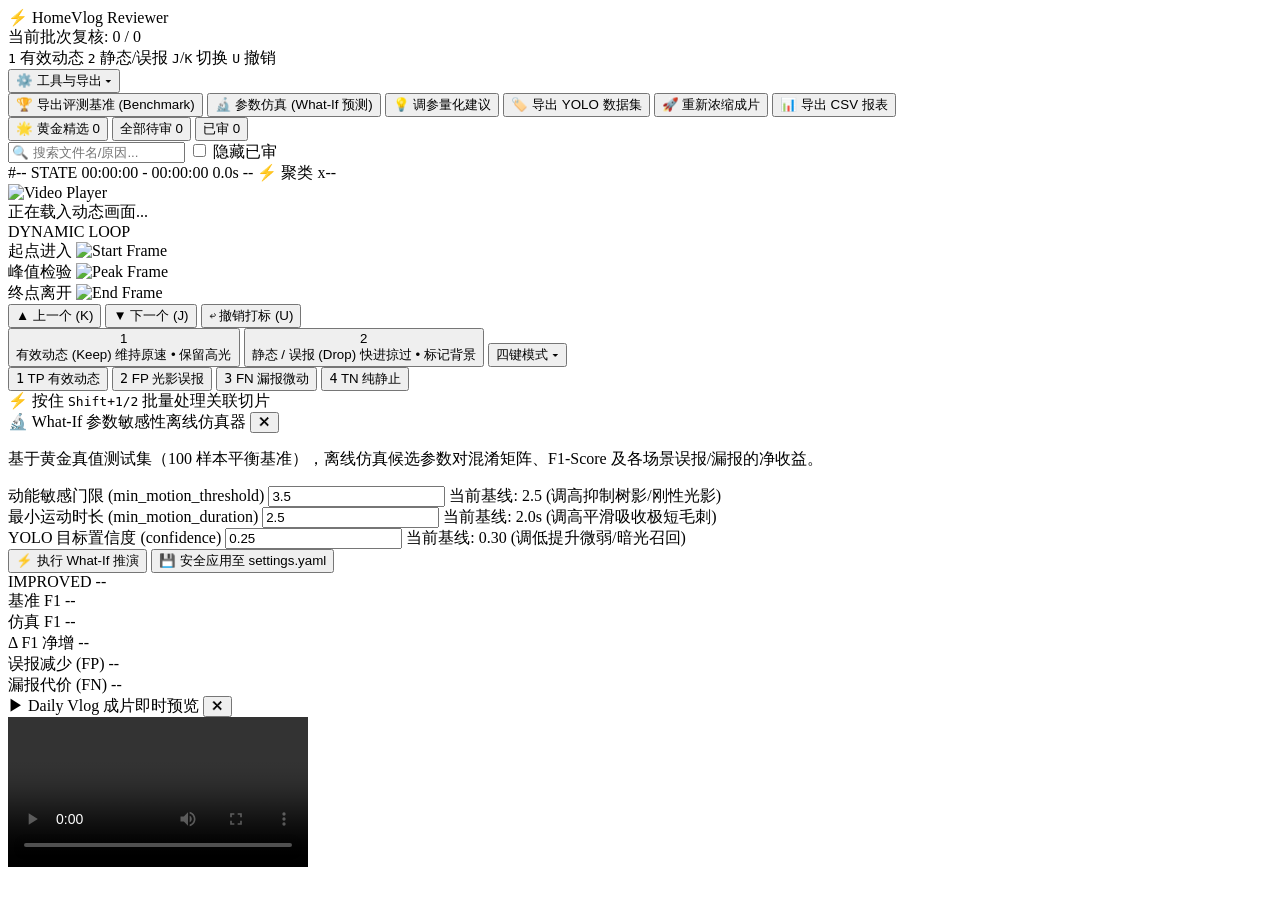
==== commit d8c5005a: "feat(audit): deliver triad human-in-the-loop architecture (ADR 0038) - implement BenchmarkManager wi" ====
--- a/scripts/audit_tool/static/index.html
+++ b/scripts/audit_tool/static/index.html
@@ -40,6 +40,7 @@
         <button class="btn-menu-trigger" id="btn-tools-menu">⚙️ 工具与导出 ▾</button>
         <div class="dropdown-menu-panel hidden" id="tools-menu-panel">
           <button class="menu-item" id="btn-export-gold">🏆 导出评测基准 (Benchmark)</button>
+          <button class="menu-item" id="btn-open-whatif">🔬 参数仿真 (What-If 预测)</button>
           <button class="menu-item" id="btn-open-tuning">💡 调参量化建议</button>
           <button class="menu-item" id="btn-open-yolo">🏷️ 导出 YOLO 数据集</button>
           <button class="menu-item" id="btn-open-rerender">🚀 重新浓缩成片</button>
@@ -169,6 +170,86 @@
     </div>
   </footer>
 
+  <!-- 调参仿真 (What-If) 模态框 -->
+  <div class="modal-overlay hidden" id="modal-whatif">
+    <div class="modal-card modal-whatif-card">
+      <div class="modal-header">
+        <span class="modal-title">🔬 What-If 参数敏感性离线仿真器</span>
+        <button class="btn-modal-close" id="btn-close-whatif">✕</button>
+      </div>
+      <div class="modal-body">
+        <p class="modal-desc">基于黄金真值测试集（100 样本平衡基准），离线仿真候选参数对混淆矩阵、F1-Score 及各场景误报/漏报的净收益。</p>
+        
+        <div class="whatif-form-grid">
+          <div class="form-field">
+            <label>动能敏感门限 (min_motion_threshold)</label>
+            <input type="number" step="0.1" id="sim-input-energy" class="sim-input" value="3.5" />
+            <span class="field-hint">当前基线: 2.5 (调高抑制树影/刚性光影)</span>
+          </div>
+          <div class="form-field">
+            <label>最小运动时长 (min_motion_duration)</label>
+            <input type="number" step="0.5" id="sim-input-dur" class="sim-input" value="2.5" />
+            <span class="field-hint">当前基线: 2.0s (调高平滑吸收极短毛刺)</span>
+          </div>
+          <div class="form-field">
+            <label>YOLO 目标置信度 (confidence)</label>
+            <input type="number" step="0.05" id="sim-input-yolo" class="sim-input" value="0.25" />
+            <span class="field-hint">当前基线: 0.30 (调低提升微弱/暗光召回)</span>
+          </div>
+        </div>
+
+        <div class="whatif-actions-bar">
+          <button class="btn-sim-action" id="btn-run-simulation">⚡ 执行 What-If 推演</button>
+          <button class="btn-apply-action hidden" id="btn-apply-tuning-config">💾 安全应用至 settings.yaml</button>
+        </div>
+
+        <!-- 仿真结果输出面板 -->
+        <div class="sim-report-box hidden" id="sim-report-box">
+          <div class="sim-verdict-banner" id="sim-verdict-banner">
+            <span class="verdict-tag" id="sim-verdict-tag">IMPROVED</span>
+            <span class="verdict-reason font-mono" id="sim-verdict-reason">--</span>
+          </div>
+
+          <div class="sim-stats-grid font-mono">
+            <div class="stat-cell">
+              <span class="stat-label">基准 F1</span>
+              <span class="stat-val" id="stat-base-f1">--</span>
+            </div>
+            <div class="stat-cell highlight">
+              <span class="stat-label">仿真 F1</span>
+              <span class="stat-val" id="stat-sim-f1">--</span>
+            </div>
+            <div class="stat-cell">
+              <span class="stat-label">Δ F1 净增</span>
+              <span class="stat-val" id="stat-delta-f1">--</span>
+            </div>
+            <div class="stat-cell">
+              <span class="stat-label">误报减少 (FP)</span>
+              <span class="stat-val text-green" id="stat-fp-red">--</span>
+            </div>
+            <div class="stat-cell">
+              <span class="stat-label">漏报代价 (FN)</span>
+              <span class="stat-val text-yellow" id="stat-fn-inc">--</span>
+            </div>
+          </div>
+        </div>
+      </div>
+    </div>
+  </div>
+
+  <!-- 成片播放模态框 (自适应视频视窗) -->
+  <div class="modal-overlay hidden" id="modal-player">
+    <div class="modal-card modal-player-card">
+      <div class="modal-header">
+        <span class="modal-title font-mono" id="player-modal-title">▶ Daily Vlog 成片即时预览</span>
+        <button class="btn-modal-close" id="btn-close-player">✕</button>
+      </div>
+      <div class="modal-body modal-video-wrap">
+        <video id="vlog-video-el" class="vlog-native-video" controls autoplay></video>
+      </div>
+    </div>
+  </div>
+
   <!-- 吐司消息通知 (Toast) -->
   <div class="toast-container" id="toast-container"></div>
   <script src="/app.js"></script>
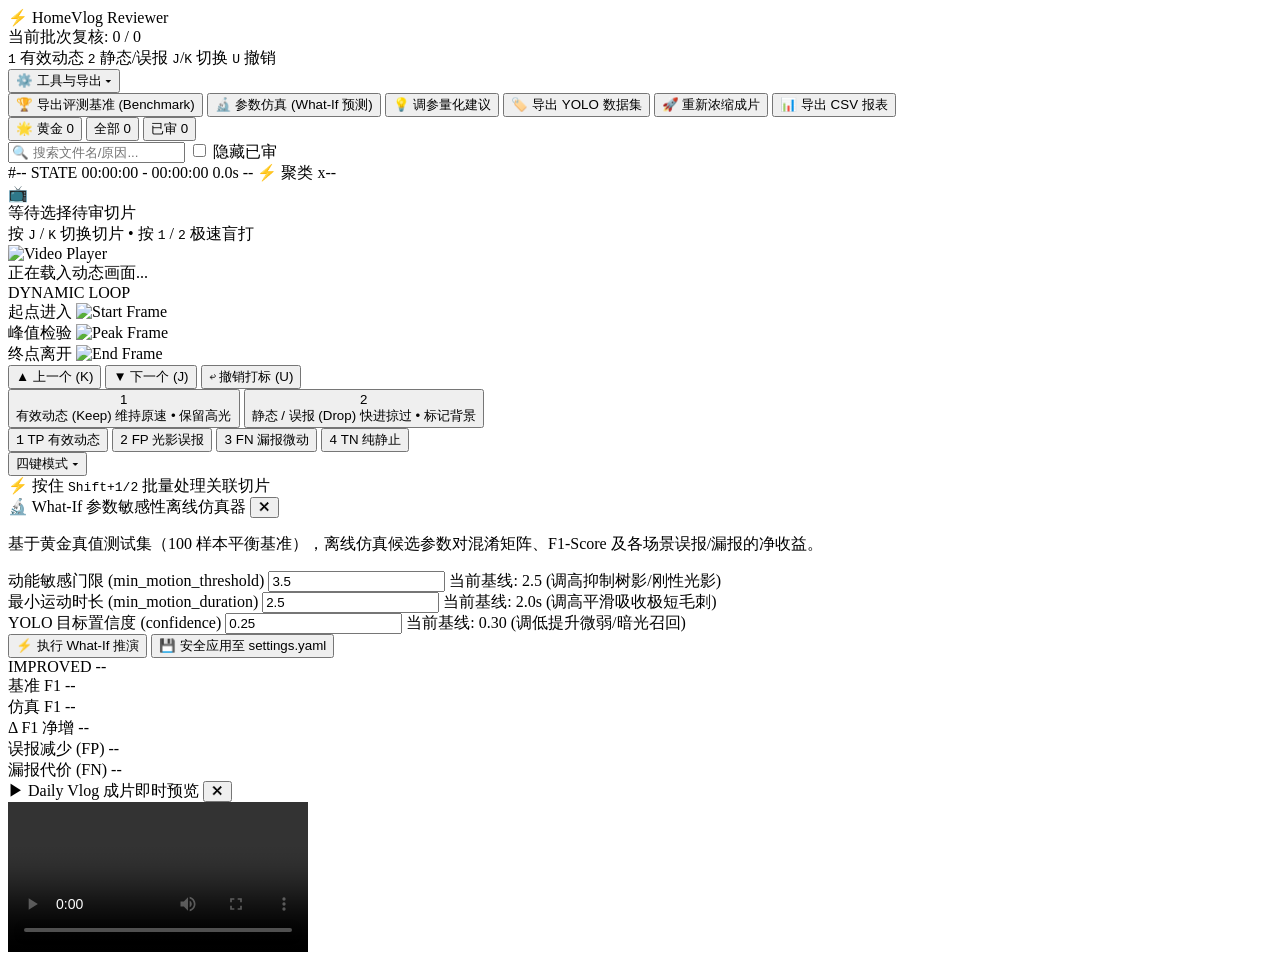
==== commit db4c2719: "fix(ui/ux): overhaul audit workbench ergonomics with in-place quad keys and headless browser test su" ====
--- a/scripts/audit_tool/static/index.html
+++ b/scripts/audit_tool/static/index.html
@@ -57,10 +57,10 @@
       <!-- 队列筛选胶囊 -->
       <div class="queue-filter-bar">
         <button class="filter-chip active" data-category="gold_candidates" id="chip-gold">
-          🌟 黄金精选 <span class="chip-count" id="count-gold">0</span>
+          🌟 黄金 <span class="chip-count" id="count-gold">0</span>
         </button>
         <button class="filter-chip" data-category="all" id="chip-all">
-          全部待审 <span class="chip-count" id="count-all">0</span>
+          全部 <span class="chip-count" id="count-all">0</span>
         </button>
         <button class="filter-chip" data-category="reviewed" id="chip-reviewed">
           已审 <span class="chip-count" id="count-reviewed">0</span>
@@ -96,15 +96,22 @@
 
       <!-- 核心微视频/动态视窗 (占据绝大部分视口) -->
       <div class="stage-canvas-box" id="stage-canvas-box">
+        <!-- 空状态占位 (无切片或初始未选中时展示) -->
+        <div class="stage-empty-placeholder" id="stage-empty-placeholder">
+          <div class="empty-icon">📺</div>
+          <div class="empty-title">等待选择待审切片</div>
+          <div class="empty-hint font-mono">按 <kbd>J</kbd> / <kbd>K</kbd> 切换切片 • 按 <kbd>1</kbd> / <kbd>2</kbd> 极速盲打</div>
+        </div>
+
         <!-- 主循环预览 (WebP/高清动态) -->
-        <img id="main-player-img" class="main-player" alt="Video Player" />
+        <img id="main-player-img" class="main-player hidden" alt="Video Player" />
         <div class="player-loading-spinner hidden" id="player-spinner">
           <div class="spinner-ring"></div>
           <span class="spinner-tip">正在载入动态画面...</span>
         </div>
 
         <!-- 悬停指示徽标 -->
-        <div class="hero-hover-badge font-mono" id="hero-badge">DYNAMIC LOOP</div>
+        <div class="hero-hover-badge font-mono hidden" id="hero-badge">DYNAMIC LOOP</div>
       </div>
 
       <!-- 底部三联微缩帧对比卡 (轻量高度 64px) -->
@@ -133,34 +140,36 @@
       <button class="btn-clear-sm" id="btn-clear" title="快捷键 U">↩ 撤销打标 (U)</button>
     </div>
 
-    <!-- 核心两键/四键极简打标卡组 -->
+    <!-- 核心两键/四键极简打标卡组 (原位内嵌自适应，不遮挡上方三联帧) -->
     <div class="footer-decisions">
-      <button class="decision-pill btn-keep" id="btn-action-keep" data-action="keep">
-        <span class="key-kbd">1</span>
-        <div class="action-texts">
-          <span class="action-main">有效动态 (Keep)</span>
-          <span class="action-sub font-mono" id="sub-keep-desc">维持原速 • 保留高光</span>
-        </div>
-      </button>
-
-      <button class="decision-pill btn-drop" id="btn-action-drop" data-action="drop">
-        <span class="key-kbd">2</span>
-        <div class="action-texts">
-          <span class="action-main">静态 / 误报 (Drop)</span>
-          <span class="action-sub font-mono" id="sub-drop-desc">快进掠过 • 标记背景</span>
-        </div>
-      </button>
+      <div class="two-keys-group" id="two-keys-group">
+        <button class="decision-pill btn-keep" id="btn-action-keep" data-action="keep">
+          <span class="key-kbd">1</span>
+          <div class="action-texts">
+            <span class="action-main">有效动态 (Keep)</span>
+            <span class="action-sub font-mono" id="sub-keep-desc">维持原速 • 保留高光</span>
+          </div>
+        </button>
+
+        <button class="decision-pill btn-drop" id="btn-action-drop" data-action="drop">
+          <span class="key-kbd">2</span>
+          <div class="action-texts">
+            <span class="action-main">静态 / 误报 (Drop)</span>
+            <span class="action-sub font-mono" id="sub-drop-desc">快进掠过 • 标记背景</span>
+          </div>
+        </button>
+      </div>
+
+      <!-- 四键原位平滑内联展开 (取代两键位置，杜绝遮挡) -->
+      <div class="quad-keys-group hidden" id="quad-keys-drawer">
+        <button class="btn-quad btn-quad-tp" id="btn-quad-tp" data-label="CONFIRMED_MOTION"><kbd>1</kbd> TP 有效动态</button>
+        <button class="btn-quad btn-quad-fp" id="btn-quad-fp" data-label="FALSE_ALARM"><kbd>2</kbd> FP 光影误报</button>
+        <button class="btn-quad btn-quad-fn" id="btn-quad-fn" data-label="MISSED_MOTION"><kbd>3</kbd> FN 漏报微动</button>
+        <button class="btn-quad btn-quad-tn" id="btn-quad-tn" data-label="CONFIRMED_STATIC"><kbd>4</kbd> TN 纯静止</button>
+      </div>
 
       <!-- 展开四键专业模式开关 -->
       <button class="btn-mode-toggle" id="btn-toggle-4keys" title="展开细粒度 TP/FP/FN/TN 四分类">四键模式 ▾</button>
-    </div>
-
-    <!-- 四键展开弹层 (默认隐藏) -->
-    <div class="quad-keys-drawer hidden" id="quad-keys-drawer">
-      <button class="btn-quad btn-quad-tp" id="btn-quad-tp" data-label="CONFIRMED_MOTION"><kbd>1</kbd> TP 有效动态</button>
-      <button class="btn-quad btn-quad-fp" id="btn-quad-fp" data-label="FALSE_ALARM"><kbd>2</kbd> FP 光影误报</button>
-      <button class="btn-quad btn-quad-fn" id="btn-quad-fn" data-label="MISSED_MOTION"><kbd>3</kbd> FN 漏报微动</button>
-      <button class="btn-quad btn-quad-tn" id="btn-quad-tn" data-label="CONFIRMED_STATIC"><kbd>4</kbd> TN 纯静止</button>
     </div>
 
     <div class="footer-right">
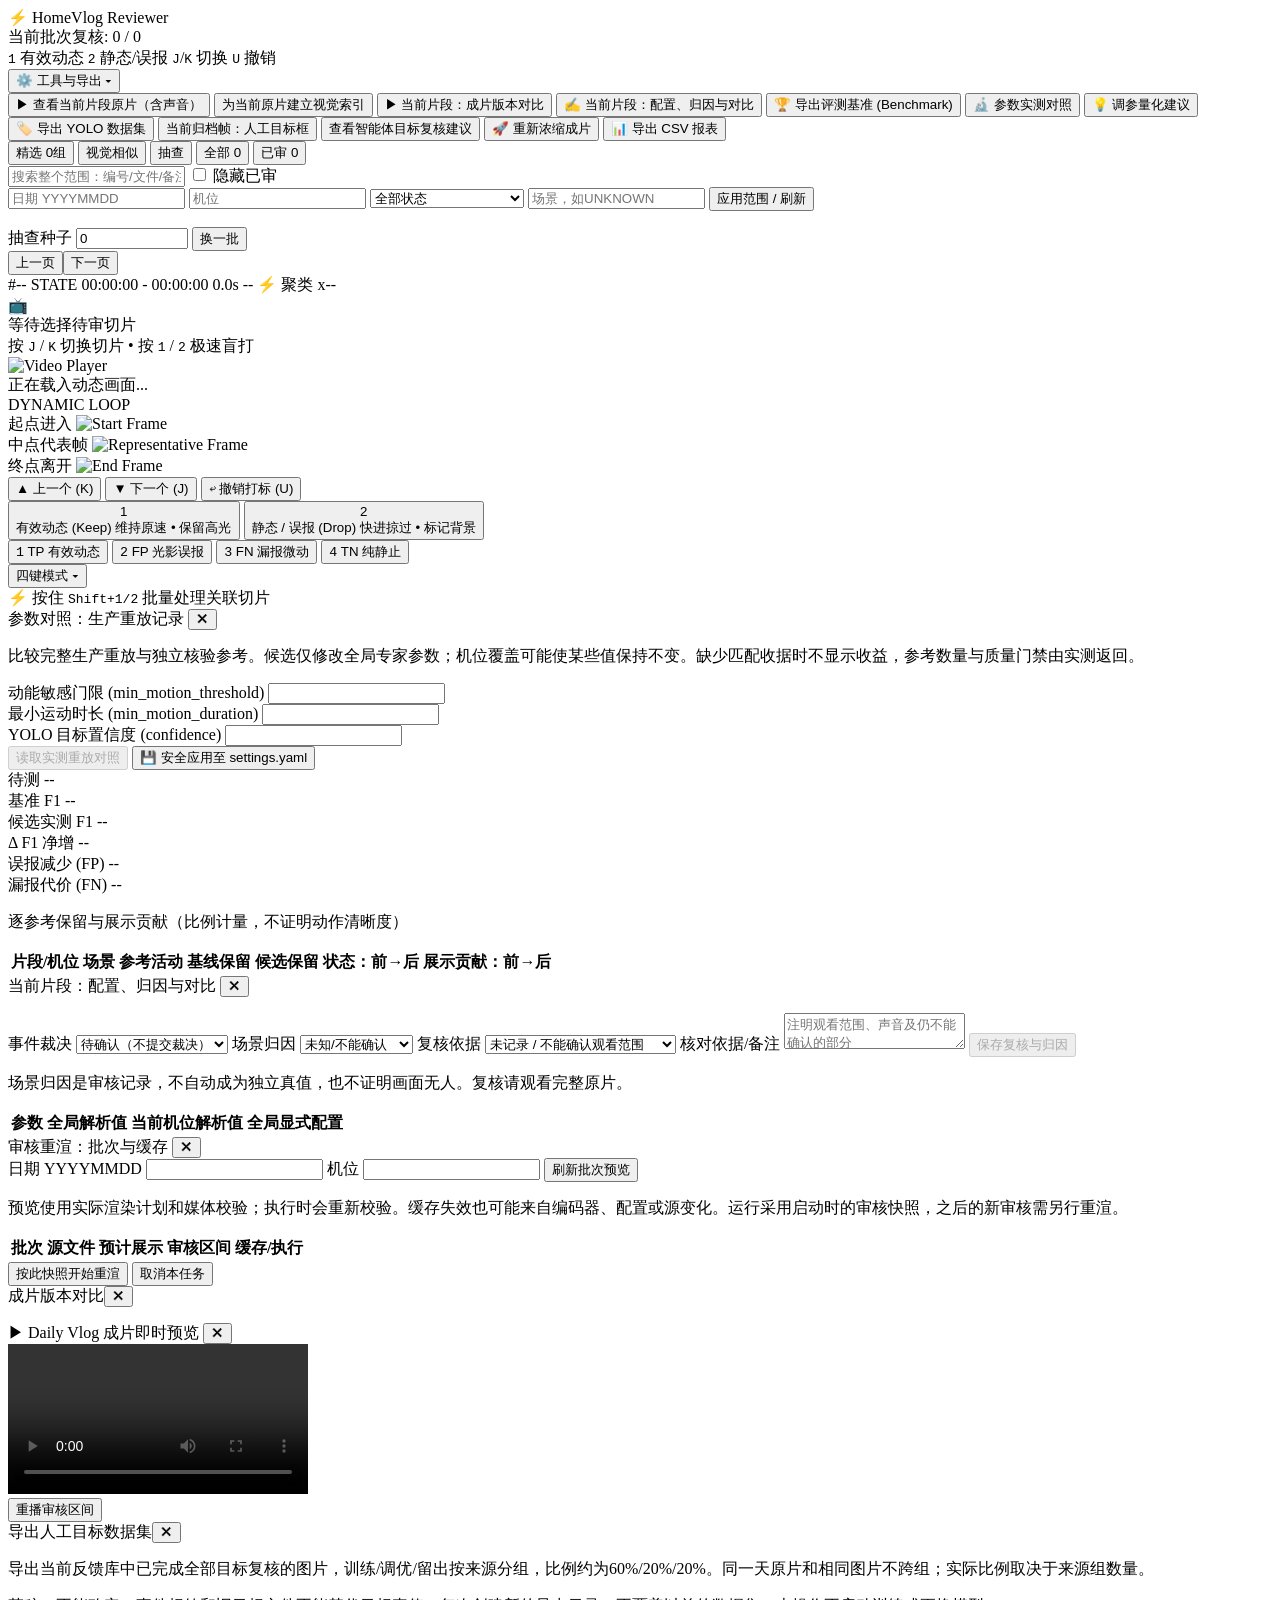
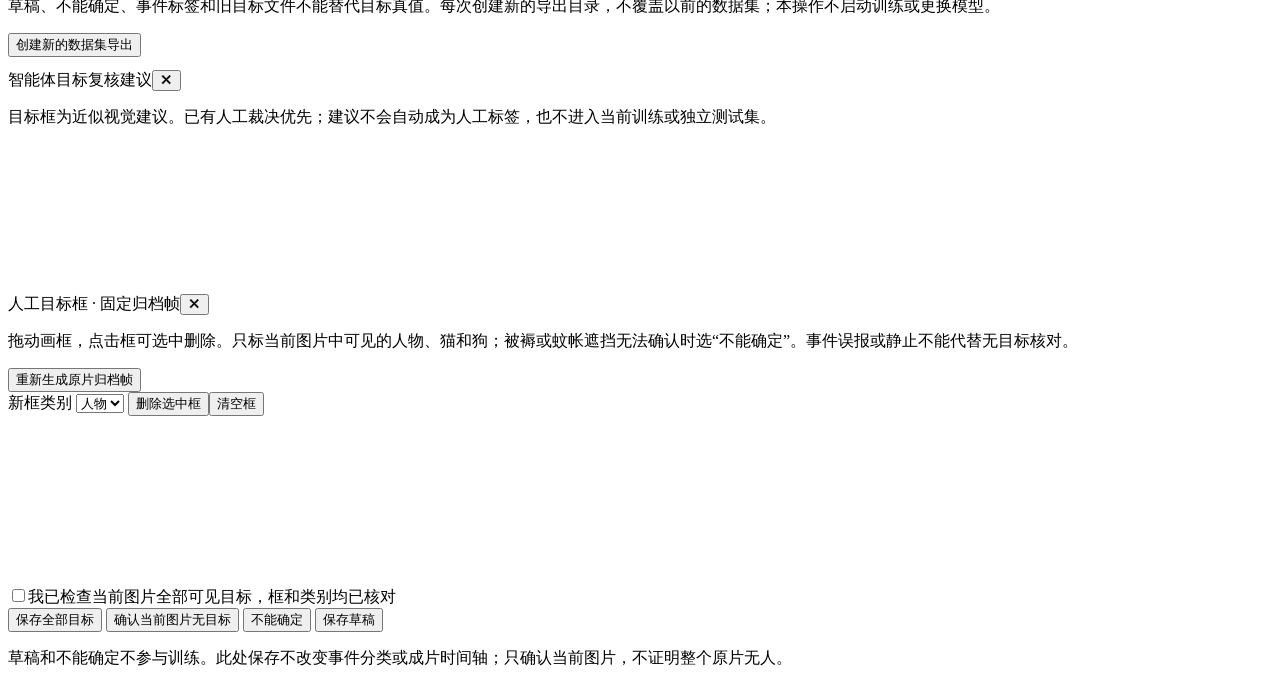
==== commit bf219b3d: "feat & fix: 落地提速优化、单次稠密视频修复与微观耗时分解 (ADR 0070/0071) - 修复 timeline.py 单文件稠密加速变换返回值拼接遗漏 - 修复 renderer.p" ====
--- a/scripts/audit_tool/static/index.html
+++ b/scripts/audit_tool/static/index.html
@@ -39,10 +39,16 @@
       <div class="dropdown-menu-wrap">
         <button class="btn-menu-trigger" id="btn-tools-menu">⚙️ 工具与导出 ▾</button>
         <div class="dropdown-menu-panel hidden" id="tools-menu-panel">
+          <button class="menu-item" id="btn-open-source">▶ 查看当前片段原片（含声音）</button>
+          <button class="menu-item" id="btn-index-visual-source">为当前原片建立视觉索引</button>
+          <button class="menu-item" id="btn-delivery-comparison">▶ 当前片段：成片版本对比</button>
+          <button class="menu-item" id="btn-review-context">✍ 当前片段：配置、归因与对比</button>
           <button class="menu-item" id="btn-export-gold">🏆 导出评测基准 (Benchmark)</button>
-          <button class="menu-item" id="btn-open-whatif">🔬 参数仿真 (What-If 预测)</button>
+          <button class="menu-item" id="btn-open-whatif">🔬 参数实测对照</button>
           <button class="menu-item" id="btn-open-tuning">💡 调参量化建议</button>
           <button class="menu-item" id="btn-open-yolo">🏷️ 导出 YOLO 数据集</button>
+          <button class="menu-item" id="btn-target-review">当前归档帧：人工目标框</button>
+          <button class="menu-item" id="btn-agent-target-review">查看智能体目标复核建议</button>
           <button class="menu-item" id="btn-open-rerender">🚀 重新浓缩成片</button>
           <button class="menu-item" id="btn-export-csv">📊 导出 CSV 报表</button>
         </div>
@@ -57,8 +63,10 @@
       <!-- 队列筛选胶囊 -->
       <div class="queue-filter-bar">
         <button class="filter-chip active" data-category="gold_candidates" id="chip-gold">
-          🌟 黄金 <span class="chip-count" id="count-gold">0</span>
+          精选 <span class="chip-count" id="count-gold">0</span>组
         </button>
+        <button class="filter-chip" data-category="visual" id="chip-visual">视觉相似</button>
+        <button class="filter-chip" data-category="random" id="chip-random">抽查</button>
         <button class="filter-chip" data-category="all" id="chip-all">
           全部 <span class="chip-count" id="count-all">0</span>
         </button>
@@ -69,17 +77,30 @@
 
       <!-- 搜索与隐藏已审开关 -->
       <div class="queue-subtoolbar">
-        <input type="text" id="queue-search-input" class="search-input" placeholder="🔍 搜索文件名/原因..." />
+        <input type="text" id="queue-search-input" class="search-input" placeholder="搜索整个范围：编号/文件/备注" />
         <label class="toggle-reviewed-label" title="开启后已复核切片自动移出队列">
           <input type="checkbox" id="toggle-hide-reviewed" />
           <span>隐藏已审</span>
         </label>
       </div>
+      <div class="queue-scope-controls">
+        <input id="queue-date" type="text" inputmode="numeric" maxlength="8" placeholder="日期 YYYYMMDD" aria-label="筛选日期">
+        <input id="queue-camera" type="number" min="0" step="1" placeholder="机位" aria-label="筛选机位">
+        <select id="queue-state" aria-label="筛选状态"><option value="">全部状态</option><option>STATIC</option><option>DYNAMIC</option><option>DYNAMIC_AUDIO</option><option>PRESENCE</option><option>MICRO_MOTION</option><option>NIGHT_STATIONARY</option></select>
+        <input id="queue-scenario" type="text" placeholder="场景，如UNKNOWN" aria-label="筛选场景">
+        <button id="queue-apply-scope">应用范围 / 刷新</button>
+      </div>
+      <p id="queue-scope-status" role="status"></p>
+      <div class="queue-random-controls hidden" id="queue-random-controls">
+        <label>抽查种子 <input id="queue-seed" type="number" min="0" max="2147483647" step="1" value="0"></label>
+        <button id="queue-resample">换一批</button>
+      </div>
 
       <!-- 切片紧凑列表容器 -->
       <div class="queue-list" id="queue-list-container">
         <!-- JS 动态渲染单行紧凑切片卡片 -->
       </div>
+      <div class="queue-pagination"><button id="queue-page-prev">上一页</button><span id="queue-page-info"></span><button id="queue-page-next">下一页</button></div>
     </aside>
 
     <!-- 中央核心舞台 (完全自适应视窗) -->
@@ -121,8 +142,8 @@
           <img id="img-thumb-start" class="thumb-img" alt="Start Frame" />
         </div>
         <div class="thumb-card active" id="thumb-mid">
-          <span class="thumb-label">峰值检验</span>
-          <img id="img-thumb-mid" class="thumb-img" alt="Peak Frame" />
+          <span class="thumb-label" id="thumb-mid-label">中点代表帧</span>
+          <img id="img-thumb-mid" class="thumb-img" alt="Representative Frame" />
         </div>
         <div class="thumb-card" id="thumb-end">
           <span class="thumb-label">终点离开</span>
@@ -183,39 +204,40 @@
   <div class="modal-overlay hidden" id="modal-whatif">
     <div class="modal-card modal-whatif-card">
       <div class="modal-header">
-        <span class="modal-title">🔬 What-If 参数敏感性离线仿真器</span>
+        <span class="modal-title">参数对照：生产重放记录</span>
         <button class="btn-modal-close" id="btn-close-whatif">✕</button>
       </div>
       <div class="modal-body">
-        <p class="modal-desc">基于黄金真值测试集（100 样本平衡基准），离线仿真候选参数对混淆矩阵、F1-Score 及各场景误报/漏报的净收益。</p>
+        <p class="modal-desc">比较完整生产重放与独立核验参考。候选仅修改全局专家参数；机位覆盖可能使某些值保持不变。缺少匹配收据时不显示收益，参考数量与质量门禁由实测返回。</p>
+        <p id="sim-context-hint" role="status"></p>
         
         <div class="whatif-form-grid">
           <div class="form-field">
             <label>动能敏感门限 (min_motion_threshold)</label>
-            <input type="number" step="0.1" id="sim-input-energy" class="sim-input" value="3.5" />
-            <span class="field-hint">当前基线: 2.5 (调高抑制树影/刚性光影)</span>
+            <input type="number" step="0.1" id="sim-input-energy" class="sim-input" />
+            <span class="field-hint" id="sim-hint-energy"></span>
           </div>
           <div class="form-field">
             <label>最小运动时长 (min_motion_duration)</label>
-            <input type="number" step="0.5" id="sim-input-dur" class="sim-input" value="2.5" />
-            <span class="field-hint">当前基线: 2.0s (调高平滑吸收极短毛刺)</span>
+            <input type="number" step="0.1" id="sim-input-dur" class="sim-input" />
+            <span class="field-hint" id="sim-hint-dur"></span>
           </div>
           <div class="form-field">
             <label>YOLO 目标置信度 (confidence)</label>
-            <input type="number" step="0.05" id="sim-input-yolo" class="sim-input" value="0.25" />
-            <span class="field-hint">当前基线: 0.30 (调低提升微弱/暗光召回)</span>
+            <input type="number" step="0.01" id="sim-input-yolo" class="sim-input" />
+            <span class="field-hint" id="sim-hint-yolo"></span>
           </div>
         </div>
 
         <div class="whatif-actions-bar">
-          <button class="btn-sim-action" id="btn-run-simulation">⚡ 执行 What-If 推演</button>
+          <button class="btn-sim-action" id="btn-run-simulation" disabled>读取实测重放对照</button>
           <button class="btn-apply-action hidden" id="btn-apply-tuning-config">💾 安全应用至 settings.yaml</button>
         </div>
 
         <!-- 仿真结果输出面板 -->
         <div class="sim-report-box hidden" id="sim-report-box">
           <div class="sim-verdict-banner" id="sim-verdict-banner">
-            <span class="verdict-tag" id="sim-verdict-tag">IMPROVED</span>
+            <span class="verdict-tag" id="sim-verdict-tag">待测</span>
             <span class="verdict-reason font-mono" id="sim-verdict-reason">--</span>
           </div>
 
@@ -225,7 +247,7 @@
               <span class="stat-val" id="stat-base-f1">--</span>
             </div>
             <div class="stat-cell highlight">
-              <span class="stat-label">仿真 F1</span>
+              <span class="stat-label">候选实测 F1</span>
               <span class="stat-val" id="stat-sim-f1">--</span>
             </div>
             <div class="stat-cell">
@@ -241,8 +263,85 @@
               <span class="stat-val text-yellow" id="stat-fn-inc">--</span>
             </div>
           </div>
-        </div>
-      </div>
+          <p id="sim-quality-details" class="sim-quality-details" aria-live="polite"></p>
+          <p>逐参考保留与展示贡献（比例计量，不证明动作清晰度）</p>
+          <div class="rerender-table-wrap"><table>
+            <thead><tr><th>片段/机位</th><th>场景</th><th>参考活动</th><th>基线保留</th><th>候选保留</th><th>状态：前→后</th><th>展示贡献：前→后</th></tr></thead>
+            <tbody id="sim-sample-changes"></tbody>
+          </table></div>
+        </div>
+      </div>
+    </div>
+  </div>
+
+  <div class="modal-overlay hidden" id="modal-context">
+    <div class="modal-card modal-player-card">
+      <div class="modal-header">
+        <span class="modal-title" id="review-context-title">当前片段：配置、归因与对比</span>
+        <button class="btn-modal-close" id="btn-close-context">✕</button>
+      </div>
+      <div class="modal-body">
+        <p id="review-context-status" role="status"></p>
+        <div class="review-context-form">
+          <label>事件裁决 <select id="review-context-label">
+            <option value="">待确认（不提交裁决）</option>
+            <option value="CONFIRMED_MOTION">确认活动</option><option value="FALSE_ALARM">误报</option>
+            <option value="MISSED_MOTION">漏检/需保全活动</option><option value="CONFIRMED_STATIC">确认静止</option>
+          </select></label>
+          <label>场景归因 <select id="review-context-scenario">
+            <option value="">未知/不能确认</option><option value="ADULT_MOTION">成人活动</option>
+            <option value="INFANT_MOTION">婴幼儿活动</option><option value="MIXED_MOTION">成人与幼儿活动</option>
+            <option value="LIGHT_SHADOW">光影</option><option value="HEADLIGHT">车灯</option>
+            <option value="CURTAIN">窗帘</option><option value="EMPTY">明确空镜</option>
+            <option value="AUDIO_EVENT">声音事件</option><option value="OCCLUSION">遮挡，证据不足</option>
+          </select></label>
+          <label>复核依据 <select id="review-context-basis">
+            <option value="unknown">未记录 / 不能确认观看范围</option>
+            <option value="representative_frame">只看了代表图</option>
+            <option value="video_interval">看过完整视频区间</option>
+            <option value="video_audio_interval">看过完整区间并核对可用声音</option>
+            <option value="uncertain">看过但仍不能确定</option>
+          </select></label>
+          <label>核对依据/备注 <textarea id="review-context-notes" rows="2" placeholder="注明观看范围、声音及仍不能确认的部分"></textarea></label>
+          <button class="btn-menu-trigger" id="btn-save-review-context" disabled>保存复核与归因</button>
+        </div>
+        <p>场景归因是审核记录，不自动成为独立真值，也不证明画面无人。复核请观看完整原片。</p>
+        <p id="review-context-comparison"></p>
+        <div class="rerender-table-wrap"><table>
+          <thead><tr><th>参数</th><th>全局解析值</th><th>当前机位解析值</th><th>全局显式配置</th></tr></thead>
+          <tbody id="review-context-parameters"></tbody>
+        </table></div>
+      </div>
+    </div>
+  </div>
+
+  <!-- 审核重渲批次预览 -->
+  <div class="modal-overlay hidden" id="modal-rerender">
+    <div class="modal-card modal-player-card">
+      <div class="modal-header">
+        <span class="modal-title">审核重渲：批次与缓存</span>
+        <button class="btn-modal-close" id="btn-close-rerender">✕</button>
+      </div>
+      <div class="modal-body">
+        <label>日期 YYYYMMDD <input id="rerender-date" type="text" inputmode="numeric" maxlength="8"></label>
+        <label>机位 <input id="rerender-camera" type="number" min="0" step="1"></label>
+        <button class="btn-menu-trigger" id="btn-inspect-reviewed-render">刷新批次预览</button>
+        <p id="rerender-summary" role="status"></p>
+        <p>预览使用实际渲染计划和媒体校验；执行时会重新校验。缓存失效也可能来自编码器、配置或源变化。运行采用启动时的审核快照，之后的新审核需另行重渲。</p>
+        <div class="rerender-table-wrap"><table>
+          <thead><tr><th>批次</th><th>源文件</th><th>预计展示</th><th>审核区间</th><th>缓存/执行</th></tr></thead>
+          <tbody id="rerender-batches"></tbody>
+        </table></div>
+        <button class="btn-menu-trigger" id="btn-start-reviewed-render">按此快照开始重渲</button>
+        <button class="btn-menu-trigger hidden" id="btn-cancel-reviewed-render">取消本任务</button>
+      </div>
+    </div>
+  </div>
+
+  <div class="modal-overlay hidden" id="modal-delivery-comparison">
+    <div class="modal-card">
+      <div class="modal-header"><span id="delivery-comparison-title">成片版本对比</span><button class="btn-modal-close" id="btn-close-delivery-comparison">✕</button></div>
+      <div class="modal-body"><p id="delivery-comparison-status" role="status"></p><div id="delivery-comparison-versions"></div></div>
     </div>
   </div>
 
@@ -256,10 +355,56 @@
       <div class="modal-body modal-video-wrap">
         <video id="vlog-video-el" class="vlog-native-video" controls autoplay></video>
       </div>
+      <div id="player-interval-hint" role="status"></div>
+      <button class="hidden" id="btn-replay-interval">重播审核区间</button>
     </div>
   </div>
 
   <!-- 吐司消息通知 (Toast) -->
+  <div class="modal-overlay hidden" id="modal-target-export">
+    <div class="modal-card">
+      <div class="modal-header"><span>导出人工目标数据集</span><button class="btn-modal-close" id="btn-close-target-export">✕</button></div>
+      <div class="modal-body">
+        <p>导出当前反馈库中已完成全部目标复核的图片，训练/调优/留出按来源分组，比例约为60%/20%/20%。同一天原片和相同图片不跨组；实际比例取决于来源组数量。</p>
+        <p>草稿、不能确定、事件标签和旧目标文件不能替代目标真值。每次创建新的导出目录，不覆盖以前的数据集；本操作不启动训练或更换模型。</p>
+        <button class="btn-menu-trigger" id="btn-create-target-export">创建新的数据集导出</button>
+        <pre id="target-export-result" role="status"></pre>
+      </div>
+    </div>
+  </div>
+  <div class="modal-overlay hidden" id="modal-agent-target-review">
+    <div class="modal-card modal-player-card">
+      <div class="modal-header"><span>智能体目标复核建议</span><button class="btn-modal-close" id="btn-close-agent-target-review">✕</button></div>
+      <div class="modal-body">
+        <p id="agent-target-status" role="status"></p>
+        <p id="agent-target-notes"></p>
+        <p>目标框为近似视觉建议。已有人工裁决优先；建议不会自动成为人工标签，也不进入当前训练或独立测试集。</p>
+        <canvas id="agent-target-canvas" aria-label="智能体目标框建议，只读" style="display:block;max-width:100%;max-height:65vh"></canvas>
+      </div>
+    </div>
+  </div>
+  <div class="modal-overlay hidden" id="modal-target-review">
+    <div class="modal-card modal-player-card">
+      <div class="modal-header"><span>人工目标框 · 固定归档帧</span><button class="btn-modal-close" id="btn-close-target-review">✕</button></div>
+      <div class="modal-body">
+        <p id="target-review-status" role="status"></p>
+        <p>拖动画框，点击框可选中删除。只标当前图片中可见的人物、猫和狗；被褥或蚊帐遮挡无法确认时选“不能确定”。事件误报或静止不能代替无目标核对。</p>
+        <button id="target-prepare" class="btn-menu-trigger">重新生成原片归档帧</button>
+        <div><label>新框类别 <select id="target-class"><option value="0">人物</option><option value="15">猫</option><option value="16">狗</option></select></label>
+        <button id="target-delete" class="btn-menu-trigger">删除选中框</button><button id="target-clear" class="btn-menu-trigger">清空框</button></div>
+        <canvas id="target-canvas" aria-label="目标框画布"></canvas>
+        <p id="target-box-count"></p>
+        <label><input type="checkbox" id="target-complete">我已检查当前图片全部可见目标，框和类别均已核对</label>
+        <div id="target-save-actions">
+          <button id="target-save-objects" class="btn-menu-trigger">保存全部目标</button>
+          <button id="target-save-empty" class="btn-menu-trigger">确认当前图片无目标</button>
+          <button id="target-save-uncertain" class="btn-menu-trigger">不能确定</button>
+          <button id="target-save-draft" class="btn-menu-trigger">保存草稿</button>
+        </div>
+        <p>草稿和不能确定不参与训练。此处保存不改变事件分类或成片时间轴；只确认当前图片，不证明整个原片无人。</p>
+      </div>
+    </div>
+  </div>
   <div class="toast-container" id="toast-container"></div>
   <script src="/app.js"></script>
 </body>
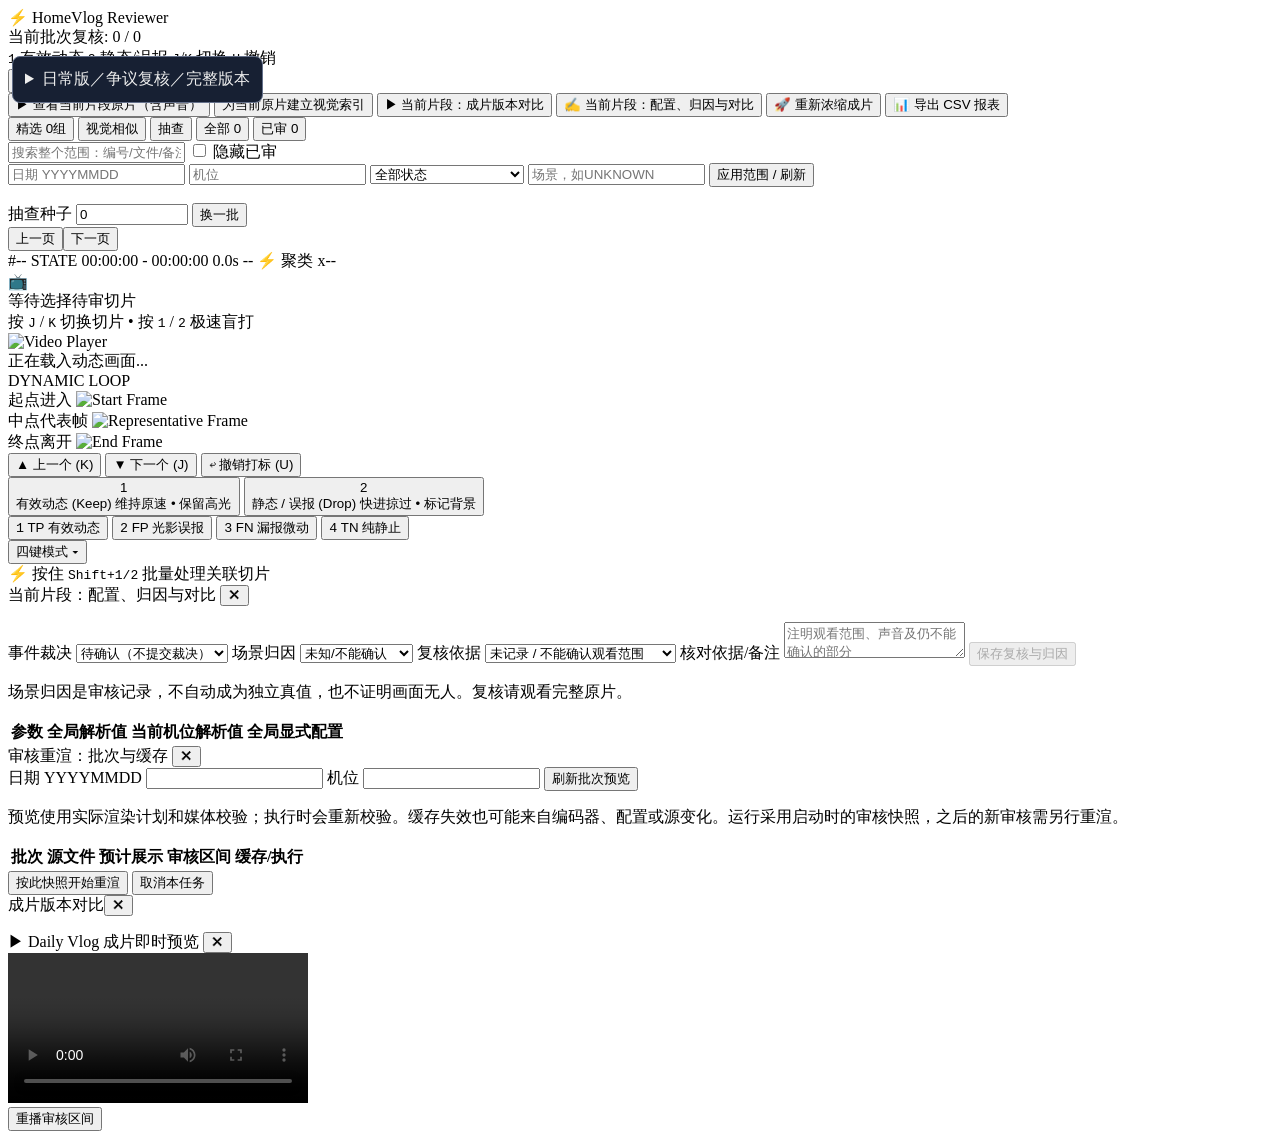
==== commit efca6f66: "refactor & feat: 收敛核心功能范围、退役过时资产并落地独立日常观看导出 (ADR 0072-0076) - 落地 ADR 0076: 收敛产品边界为视频浓缩处理、日常观看与人工事件复核" ====
--- a/scripts/audit_tool/static/index.html
+++ b/scripts/audit_tool/static/index.html
@@ -43,12 +43,6 @@
           <button class="menu-item" id="btn-index-visual-source">为当前原片建立视觉索引</button>
           <button class="menu-item" id="btn-delivery-comparison">▶ 当前片段：成片版本对比</button>
           <button class="menu-item" id="btn-review-context">✍ 当前片段：配置、归因与对比</button>
-          <button class="menu-item" id="btn-export-gold">🏆 导出评测基准 (Benchmark)</button>
-          <button class="menu-item" id="btn-open-whatif">🔬 参数实测对照</button>
-          <button class="menu-item" id="btn-open-tuning">💡 调参量化建议</button>
-          <button class="menu-item" id="btn-open-yolo">🏷️ 导出 YOLO 数据集</button>
-          <button class="menu-item" id="btn-target-review">当前归档帧：人工目标框</button>
-          <button class="menu-item" id="btn-agent-target-review">查看智能体目标复核建议</button>
           <button class="menu-item" id="btn-open-rerender">🚀 重新浓缩成片</button>
           <button class="menu-item" id="btn-export-csv">📊 导出 CSV 报表</button>
         </div>
@@ -200,79 +194,6 @@
     </div>
   </footer>
 
-  <!-- 调参仿真 (What-If) 模态框 -->
-  <div class="modal-overlay hidden" id="modal-whatif">
-    <div class="modal-card modal-whatif-card">
-      <div class="modal-header">
-        <span class="modal-title">参数对照：生产重放记录</span>
-        <button class="btn-modal-close" id="btn-close-whatif">✕</button>
-      </div>
-      <div class="modal-body">
-        <p class="modal-desc">比较完整生产重放与独立核验参考。候选仅修改全局专家参数；机位覆盖可能使某些值保持不变。缺少匹配收据时不显示收益，参考数量与质量门禁由实测返回。</p>
-        <p id="sim-context-hint" role="status"></p>
-        
-        <div class="whatif-form-grid">
-          <div class="form-field">
-            <label>动能敏感门限 (min_motion_threshold)</label>
-            <input type="number" step="0.1" id="sim-input-energy" class="sim-input" />
-            <span class="field-hint" id="sim-hint-energy"></span>
-          </div>
-          <div class="form-field">
-            <label>最小运动时长 (min_motion_duration)</label>
-            <input type="number" step="0.1" id="sim-input-dur" class="sim-input" />
-            <span class="field-hint" id="sim-hint-dur"></span>
-          </div>
-          <div class="form-field">
-            <label>YOLO 目标置信度 (confidence)</label>
-            <input type="number" step="0.01" id="sim-input-yolo" class="sim-input" />
-            <span class="field-hint" id="sim-hint-yolo"></span>
-          </div>
-        </div>
-
-        <div class="whatif-actions-bar">
-          <button class="btn-sim-action" id="btn-run-simulation" disabled>读取实测重放对照</button>
-          <button class="btn-apply-action hidden" id="btn-apply-tuning-config">💾 安全应用至 settings.yaml</button>
-        </div>
-
-        <!-- 仿真结果输出面板 -->
-        <div class="sim-report-box hidden" id="sim-report-box">
-          <div class="sim-verdict-banner" id="sim-verdict-banner">
-            <span class="verdict-tag" id="sim-verdict-tag">待测</span>
-            <span class="verdict-reason font-mono" id="sim-verdict-reason">--</span>
-          </div>
-
-          <div class="sim-stats-grid font-mono">
-            <div class="stat-cell">
-              <span class="stat-label">基准 F1</span>
-              <span class="stat-val" id="stat-base-f1">--</span>
-            </div>
-            <div class="stat-cell highlight">
-              <span class="stat-label">候选实测 F1</span>
-              <span class="stat-val" id="stat-sim-f1">--</span>
-            </div>
-            <div class="stat-cell">
-              <span class="stat-label">Δ F1 净增</span>
-              <span class="stat-val" id="stat-delta-f1">--</span>
-            </div>
-            <div class="stat-cell">
-              <span class="stat-label">误报减少 (FP)</span>
-              <span class="stat-val text-green" id="stat-fp-red">--</span>
-            </div>
-            <div class="stat-cell">
-              <span class="stat-label">漏报代价 (FN)</span>
-              <span class="stat-val text-yellow" id="stat-fn-inc">--</span>
-            </div>
-          </div>
-          <p id="sim-quality-details" class="sim-quality-details" aria-live="polite"></p>
-          <p>逐参考保留与展示贡献（比例计量，不证明动作清晰度）</p>
-          <div class="rerender-table-wrap"><table>
-            <thead><tr><th>片段/机位</th><th>场景</th><th>参考活动</th><th>基线保留</th><th>候选保留</th><th>状态：前→后</th><th>展示贡献：前→后</th></tr></thead>
-            <tbody id="sim-sample-changes"></tbody>
-          </table></div>
-        </div>
-      </div>
-    </div>
-  </div>
 
   <div class="modal-overlay hidden" id="modal-context">
     <div class="modal-card modal-player-card">
@@ -361,50 +282,22 @@
   </div>
 
   <!-- 吐司消息通知 (Toast) -->
-  <div class="modal-overlay hidden" id="modal-target-export">
-    <div class="modal-card">
-      <div class="modal-header"><span>导出人工目标数据集</span><button class="btn-modal-close" id="btn-close-target-export">✕</button></div>
-      <div class="modal-body">
-        <p>导出当前反馈库中已完成全部目标复核的图片，训练/调优/留出按来源分组，比例约为60%/20%/20%。同一天原片和相同图片不跨组；实际比例取决于来源组数量。</p>
-        <p>草稿、不能确定、事件标签和旧目标文件不能替代目标真值。每次创建新的导出目录，不覆盖以前的数据集；本操作不启动训练或更换模型。</p>
-        <button class="btn-menu-trigger" id="btn-create-target-export">创建新的数据集导出</button>
-        <pre id="target-export-result" role="status"></pre>
-      </div>
-    </div>
-  </div>
-  <div class="modal-overlay hidden" id="modal-agent-target-review">
-    <div class="modal-card modal-player-card">
-      <div class="modal-header"><span>智能体目标复核建议</span><button class="btn-modal-close" id="btn-close-agent-target-review">✕</button></div>
-      <div class="modal-body">
-        <p id="agent-target-status" role="status"></p>
-        <p id="agent-target-notes"></p>
-        <p>目标框为近似视觉建议。已有人工裁决优先；建议不会自动成为人工标签，也不进入当前训练或独立测试集。</p>
-        <canvas id="agent-target-canvas" aria-label="智能体目标框建议，只读" style="display:block;max-width:100%;max-height:65vh"></canvas>
-      </div>
-    </div>
-  </div>
-  <div class="modal-overlay hidden" id="modal-target-review">
-    <div class="modal-card modal-player-card">
-      <div class="modal-header"><span>人工目标框 · 固定归档帧</span><button class="btn-modal-close" id="btn-close-target-review">✕</button></div>
-      <div class="modal-body">
-        <p id="target-review-status" role="status"></p>
-        <p>拖动画框，点击框可选中删除。只标当前图片中可见的人物、猫和狗；被褥或蚊帐遮挡无法确认时选“不能确定”。事件误报或静止不能代替无目标核对。</p>
-        <button id="target-prepare" class="btn-menu-trigger">重新生成原片归档帧</button>
-        <div><label>新框类别 <select id="target-class"><option value="0">人物</option><option value="15">猫</option><option value="16">狗</option></select></label>
-        <button id="target-delete" class="btn-menu-trigger">删除选中框</button><button id="target-clear" class="btn-menu-trigger">清空框</button></div>
-        <canvas id="target-canvas" aria-label="目标框画布"></canvas>
-        <p id="target-box-count"></p>
-        <label><input type="checkbox" id="target-complete">我已检查当前图片全部可见目标，框和类别均已核对</label>
-        <div id="target-save-actions">
-          <button id="target-save-objects" class="btn-menu-trigger">保存全部目标</button>
-          <button id="target-save-empty" class="btn-menu-trigger">确认当前图片无目标</button>
-          <button id="target-save-uncertain" class="btn-menu-trigger">不能确定</button>
-          <button id="target-save-draft" class="btn-menu-trigger">保存草稿</button>
-        </div>
-        <p>草稿和不能确定不参与训练。此处保存不改变事件分类或成片时间轴；只确认当前图片，不证明整个原片无人。</p>
-      </div>
-    </div>
-  </div>
+
+
+
+  <details id="watch-panel" style="position:fixed;top:56px;left:12px;z-index:210;background:#172033;color:#eee;padding:12px;max-width:92vw;max-height:calc(100vh - 160px);overflow:auto;border:1px solid #65718b;border-radius:8px">
+    <summary>日常版／争议复核／完整版本</summary>
+    <p>按需生成≤20分钟日常版；算法候选不是已确认事件，预算未选不等于误检。冻结清单仅播放，裁决请核对实时审核区间。</p>
+    <label>日期 <input id="watch-date" placeholder="YYYYMMDD" maxlength="8"></label>
+    <label>机位 <input id="watch-camera" type="number" min="0" value="0"></label>
+    <button id="watch-preview">预览计划</button><button id="watch-start" disabled>生成日常版</button><button id="watch-cancel">取消任务</button>
+    <button id="watch-load">查找已完成版本</button><select id="watch-exports" aria-label="观看版本"></select>
+    <p id="watch-status" role="status"></p>
+    <button id="watch-daily">日常版</button><a id="watch-download" download="daily.mp4">下载日常版</a>
+    <button id="watch-review">争议复核</button><button id="watch-selection">其余片段及日常映射</button><button id="watch-full">完整版本</button>
+    <p id="watch-count"></p><button id="watch-prev">上一页</button><button id="watch-next">下一页</button>
+    <div id="watch-list"></div>
+  </details>
   <div class="toast-container" id="toast-container"></div>
   <script src="/app.js"></script>
 </body>
